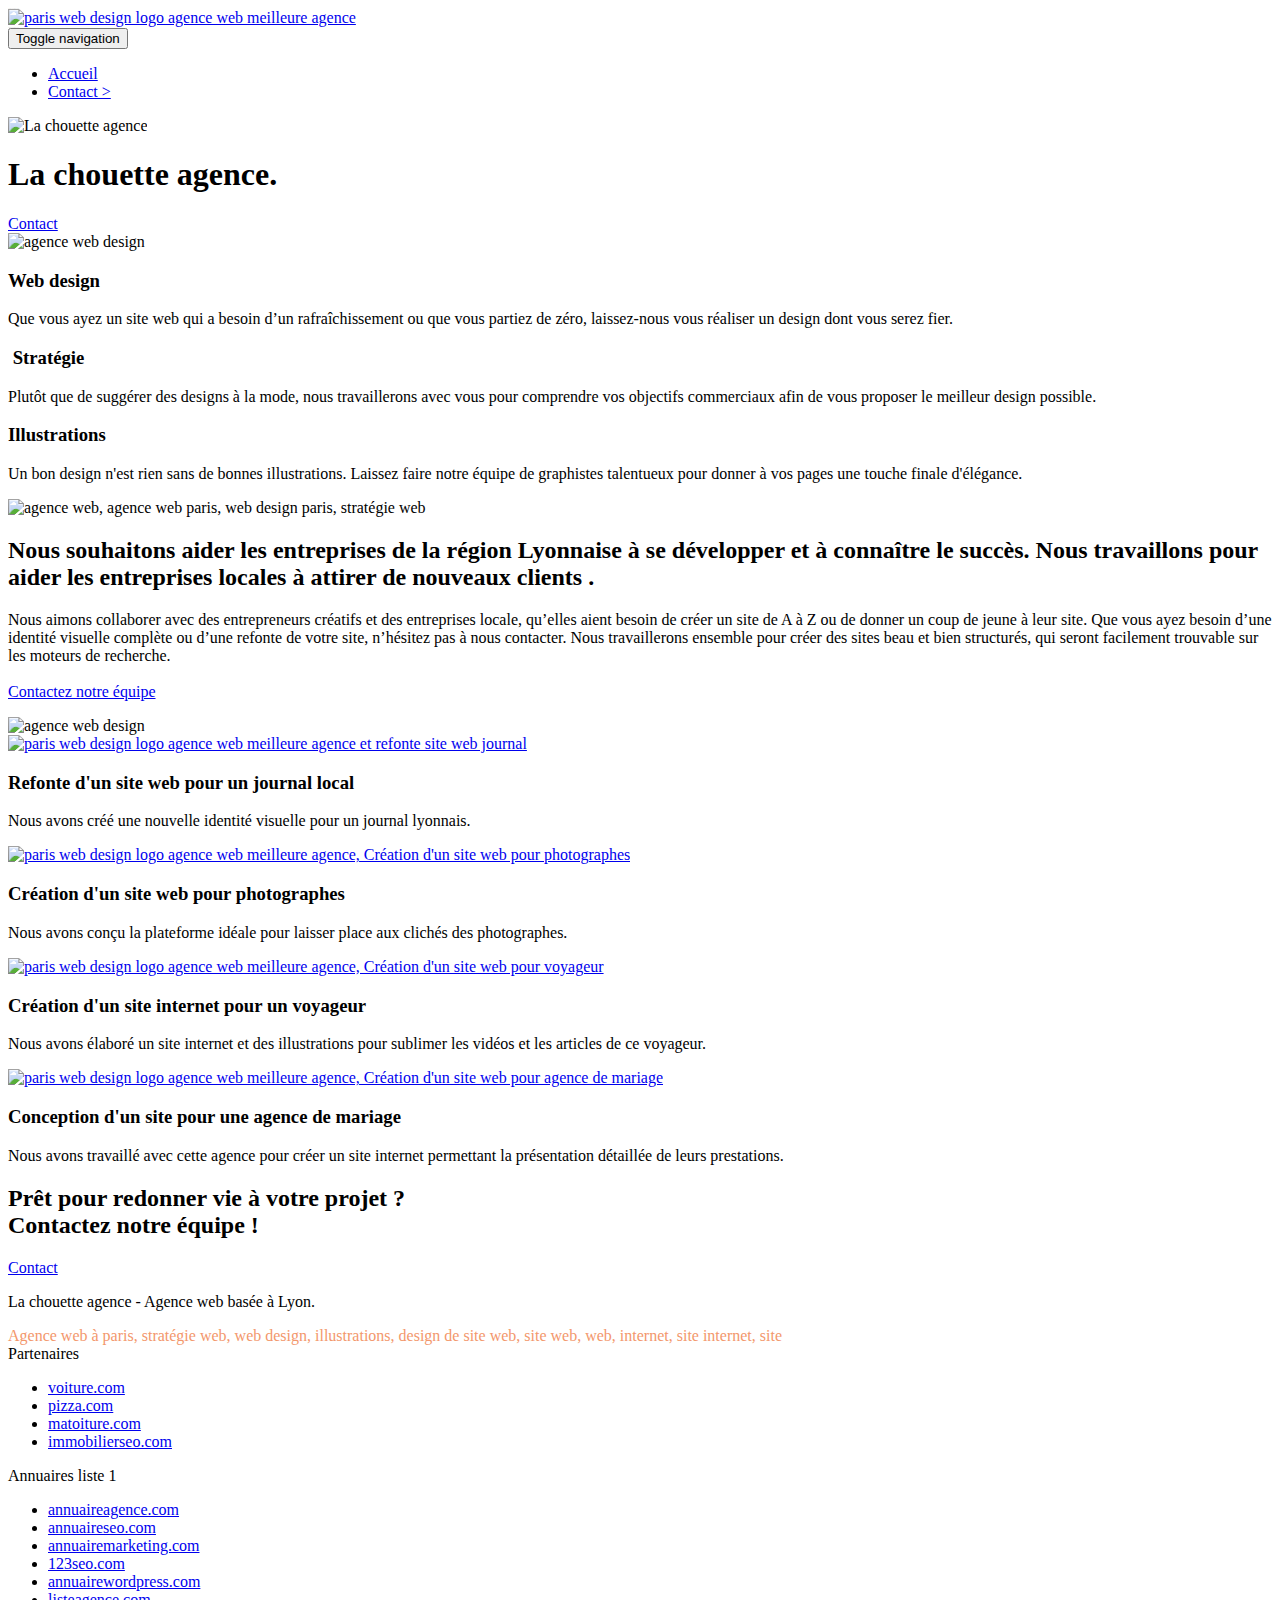
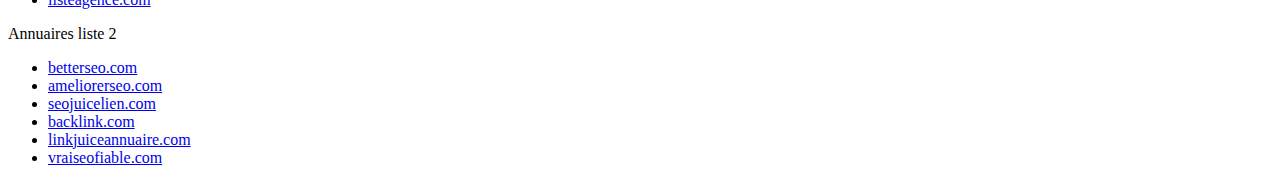
==== index.html @ bfec5fe7 "Test bootstrap jquery" ====
<!doctype html>
<html lang="fr">
<head>
    <meta charset="utf-8">
    <meta name="keywords" content="Agence web design à Lyon">
    <meta name="description" content="La Chouette Agence est une agencede web design qui aide les entreprises à devenir attractives et visibles sur internet.">
    <meta name="viewport" content="width=device-width, initial-scale=1.0, viewport-fit=cover">
    <link rel="shortcut icon" type="image/png" href="favicon.jpg">
    
	<link
            rel="stylesheet"
            href="https://cdn.jsdelivr.net/npm/bootstrap@4.5.3/dist/css/bootstrap.min.css"
            integrity="sha384-TX8t27EcRE3e/ihU7zmQxVncDAy5uIKz4rEkgIXeMed4M0jlfIDPvg6uqKI2xXr2"
            crossorigin="anonymous"
        />
	<link rel="stylesheet" type="text/css" href="style.css">
	<link rel="stylesheet" type="text/css" href="./css/font-awesome.css">
	<link rel="stylesheet" type="text/css" href="./css/et-line.css">
	
    
	<script
            defer
            src="https://code.jquery.com/jquery-3.5.1.min.js"
            integrity="sha256-9/aliU8dGd2tb6OSsuzixeV4y/faTqgFtohetphbbj0="
            crossorigin="anonymous"
        ></script>
	<script
            src="https://cdn.jsdelivr.net/npm/bootstrap@4.5.3/dist/js/bootstrap.bundle.min.js"
            integrity="sha384-ho+j7jyWK8fNQe+A12Hb8AhRq26LrZ/JpcUGGOn+Y7RsweNrtN/tE3MoK7ZeZDyx"
            crossorigin="anonymous"
        ></script>
	<script src="./js/blocs.js"></script>
	<script src="./js/jquery.touchSwipe.js" defer></script>
	<script src="./js/gmaps.js"></script>

    <title>La chouette agence</title>

    
<!-- Analytics -->
 
<!-- Analytics END -->
    
</head>
<body>
<!-- Principal conteneur -->
<div class="page-container">
    
<!-- bloc-0 -->
<header class="bloc bgc-white l-bloc " id="bloc-0">
	<div class="container bloc-sm">

		<nav class="navbar row">
			<div class="navbar-header">
				<div class="keywords" style="color:#cccccc;font-size:1px;">Agence web design à Lyon</div>
				<a class="navbar-brand" href="index.html"><img src="img/la-chouette-agence.png" alt="paris web design logo agence web meilleure agence" height="40" /></a>
				<div class="keywords" style="color:#cccccc;font-size:1px;">Agence web desgin à Lyon</div>
				<button id="nav-toggle" type="button" class="ui-navbar-toggle navbar-toggle" data-toggle="collapse" data-target=".navbar-1">
					<span class="sr-only">Toggle navigation</span><span class="icon-bar"></span><span class="icon-bar"></span><span class="icon-bar"></span>
				</button>
			</div>
			<div class="collapse navbar-collapse navbar-1 special-dropdown-nav">
				<ul class="site-navigation nav navbar-nav">
					<li>
						<a href="index.html">Accueil</a>
					</li>
					<li>
						<a href="page2.html">Contact &gt;</a>
					</li>
				</ul>
			</div>
		</nav>
	</div>
</header>
<!-- bloc-0 END -->

<!-- bloc-1-presentation -->
<div class="bloc bgc-dark-slate-blue bg-banniere d-bloc bg-t-edge bloc-bg-texture texture-paper b-parallax" id="bloc-1-hero">
	<div class="container bloc-lg">
		<div class="row tight-width-whitespace">
			<div class="col-sm-12">
				<img src="img/logo.png" class="center-block image-resize-mode" width="100" alt="La chouette agence" />
				<h1 class="text-center hero-bloc-text tc-white ">
					La chouette agence.
				</h1>
				<div class="text-center">
					<a href="page2.html" class="btn btn-lg btn-clean btn-rd cta-hero btn-atomic-tangerine" id="cta-hero">Contact</a>
				</div>
			</div>
		</div>
	</div>
</div>
<!-- bloc-1-presentation END -->

<!-- bloc-2-services -->
<div class="bloc bgc-white l-bloc" id="bloc-2-services">
	<div class="container bloc-md">
		<div class="row">
			<div class="col-sm-12 text-center">
				<img alt="agence web design" src="img/title.png" />
			</div>
		</div>
		<div class="row voffset-lg med-width-whitespace">
			<div class="col-sm-4">
				<div class="text-center">
					<span class="et-icon-browser sm-shadow icon-dark-slate-blue icons icon-lg"></span>
				</div>
				<h3 class="mg-md text-center">
					Web design
				</h3>
				<p class="text-center ">
					Que vous ayez un site web qui a besoin d&rsquo;un rafraîchissement ou que vous partiez de zéro, laissez-nous vous réaliser un design dont vous serez fier.
				</p>
			</div>
			<div class="col-sm-4">
				<div class="text-center">
					<span class="et-icon-presentation sm-shadow icon-dark-slate-blue icons icon-lg"></span>
				</div>
				<h3 class="mg-md text-center">
					&nbsp;Stratégie
				</h3>
				<p class="text-center ">
					Plutôt que de suggérer des designs à la mode, nous travaillerons avec vous pour comprendre vos objectifs commerciaux afin de vous proposer le meilleur design possible.<br>
				</p>
			</div>
			<div class="col-sm-4">
				<div class="text-center">
					<span class="et-icon-edit sm-shadow icon-dark-slate-blue icons icon-lg"></span>
				</div>
				<h3 class="mg-md text-center">
					Illustrations
				</h3>
				<p class="text-center ">
					Un bon design n'est rien sans de bonnes illustrations. Laissez faire notre équipe de graphistes talentueux pour donner à vos pages une touche finale d'élégance.
				</p>
			</div>
		</div>
		<div class="row voffset-lg voffset">
			<div class="col-xs-12 col-md-8 col-md-offset-2 text-center">
				<img alt="agence web, agence web paris, web design paris, stratégie web" src="img/citation.png" />

			</div>
		</div>
	</div>
</div>
<!-- bloc-2-services END -->

<!-- bloc-3-what-i-do -->
<div class="bloc tc-white bgc-atomic-tangerine bg-presentation d-bloc bloc-bg-texture texture-paper b-parallax" id="bloc-3-what-i-do">
	<div class="container bloc-lg">
		<div class="row tight-width-whitespace black-background">
			<div class="col-sm-12">
				<h2 class="mg-md text-center tc-white">
					Nous souhaitons aider les entreprises de la région Lyonnaise à se développer et à connaître le succès. Nous travaillons pour aider les entreprises locales à attirer de nouveaux clients .<br>
				</h2>
				<p class="text-center white">
					Nous aimons collaborer avec des entrepreneurs créatifs et des entreprises locale, qu’elles aient besoin de créer un site de A à Z ou de donner un coup de jeune à leur site. Que vous ayez besoin d’une identité visuelle complète ou d’une refonte de votre site, n’hésitez pas à nous contacter. Nous travaillerons ensemble pour créer des sites beau et bien structurés, qui seront facilement trouvable sur les moteurs de recherche. <br><br><a class="ltc-white bold-link" href="page2.html">Contactez notre équipe</a><br>
				</p>
			</div>
		</div>
	</div>
</div>
<!-- bloc-3-what-i-do END -->

<!-- bloc-4-portfolio -->
<div class="bloc bgc-white bg-lines-h2-bg bg-repeat l-bloc" id="bloc-4-portfolio">
	<div class="container bloc-lg">
		<div class="row">
			<div class="col-sm-12 text-center">
				<img alt="agence web design" src="img/title2.png" />
			</div>
		</div>
		<div class="row tight-width-whitespace portfolio-row">
			<div class="col-sm-6">
				<a href="#" data-lightbox="img/1.jpg" data-gallery-id="gallery-1" data-caption="Refonte d'un site web pour un journal local" data-frame="snapshot-lb"><img src="img/1.jpg" alt="paris web design logo agence web meilleure agence et refonte site web journal" class="img-responsive portfolio-thumb" /></a>
				<h3 class="mg-md text-center">
					Refonte d'un site web pour un journal local
				</h3>
				<p class="text-center">
					Nous avons créé une nouvelle identité visuelle pour un journal lyonnais.
				</p>
			</div>
			<div class="col-sm-6">
				<a href="#" data-lightbox="img/2.jpg" data-gallery-id="gallery-1" data-caption="Création d'un site web pour photographes" data-frame="snapshot-lb"><img src="img/2.jpg" class="img-responsive portfolio-thumb" alt="paris web design logo agence web meilleure agence, Création d'un site web pour photographes" /></a>
				<h3 class="mg-md text-center">
					Création d'un site web pour photographes
				</h3>
				<p class="text-center">
					Nous avons conçu la plateforme idéale pour laisser place aux clichés des photographes.
				</p>
			</div>
		</div>
		<div class="row tight-width-whitespace portfolio-row">
			<div class="col-sm-6">
				<a href="#" data-lightbox="img/3.bmp" data-gallery-id="gallery-1" data-caption="Création d'un site internet pour un voyageur" data-frame="snapshot-lb"><img src="img/3.bmp" class="img-responsive portfolio-thumb" alt="paris web design logo agence web meilleure agence, Création d'un site web pour voyageur"/></a>
				<h3 class="mg-md text-center">
					Création d'un site internet pour un voyageur
				</h3>
				<p class="text-center">
					Nous avons élaboré un site internet et des illustrations pour sublimer les vidéos et les articles de ce voyageur.
				</p>
			</div>
			<div class="col-sm-6">
				<a href="#" data-lightbox="img/4.bmp" data-gallery-id="gallery-1" data-caption="Conception d'un site pour une agence de mariage" data-frame="snapshot-lb"><img src="img/4.bmp" class="img-responsive portfolio-thumb" alt="paris web design logo agence web meilleure agence, Création d'un site web pour agence de mariage" /></a>
				<h3 class="mg-md text-center">
					Conception d'un site pour une agence de mariage
				</h3>
				<p class="text-center">
					Nous avons travaillé avec cette agence pour créer un site internet permettant la présentation détaillée de leurs prestations.
				</p>
			</div>
		</div>
	</div>
</div>
<!-- bloc-4-portfolio END -->

<!-- bloc-5-cta -->
<div class="bloc bgc-dark-slate-blue bg-banniere d-bloc bloc-bg-texture texture-paper" id="bloc-5-cta">
	<div class="container bloc-lg">
		<div class="row">
			<h2 class="mg-md text-center tc-white">
				Prêt pour redonner vie à votre projet ?<br>Contactez notre équipe !
			</h2>
			<div class="col-sm-12 text-center">
				<a href="page2.html" class="btn btn-atomic-tangerine btn-clean btn-rd btn-lg cta-hero">Contact</a>
			</div>
		</div>
	</div>
</div>
<!-- bloc-5-cta END -->

<!-- Footer - bloc-8 -->
<footer class="bloc bgc-atomic-tangerine d-bloc" id="bloc-8">
	<div class="container bloc-sm">
		<div class="row">
			<div class="col-sm-12">
				<p class="text-center white">
					La chouette agence - Agence web basée à Lyon.<br>
				</p>
				<div class="row row-no-gutters social">
					<div class="col-sm-3">
						<div class="text-center">
							<a class="social" href="index.html"><span class="fa fa-twitter icon-md"></span></a>
						</div>
					</div>
					<div class="col-sm-3">
						<div class="text-center">
							<a class="social" href="index.html"><span class="fa fa-facebook icon-md"></span></a>
						</div>
					</div>
					<div class="col-sm-3">
						<div class="text-center">
							<a class="social" href="index.html"><span class="fa fa-dribbble icon-md"></span></a>
						</div>
					</div>
					<div class="col-sm-3">
						<div class="text-center">
							<a class="social" href="index.html"><span class="fa fa-instagram icon-md"></span></a>
						</div>
					</div>
					<div class="keywords" style="color:#F3976C;">Agence web à paris, stratégie web, web design, illustrations, design de site web, site web, web, internet, site internet, site</div>
				</div>
				<div class="row">
					<div class="col-sm-4">
						Partenaires
							<ul>
								<li><a href="voiture.com">voiture.com</a></li>
								<li><a href="pizza.com">pizza.com</a></li>
								<li><a href="matoiture.com">matoiture.com</a></li>
								<li><a href="immobilierseo.com">immobilierseo.com</a></li>
							</ul>		
					</div>
					<div class="col-sm-4">
						Annuaires liste 1
						<ul>
							<li><a href="annuaireagence.com">annuaireagence.com</a></li>
							<li><a href="annuaireseo.com">annuaireseo.com</a></li>
							<li><a href="annuairemarketing.com">annuairemarketing.com</a></li>
							<li><a href="123seoture.com">123seo.com</a></li>
							<li><a href="annuairewordpress.com">annuairewordpress.com</a></li>
							<li><a href="listeagence.com">listeagence.com</a></li>
						</ul>
					</div>
					<div class="col-sm-4">
						Annuaires liste 2
						<ul>
							<li><a href="betterseo.com">betterseo.com</a></li>
							<li><a href="ameliorerseo.com">ameliorerseo.com</a></li>
							<li><a href="seojuicelien.com">seojuicelien.com</a></li>
							<li><a href="backlink.com">backlink.com</a></li>
							<li><a href="linkjuiceannuaire.com">linkjuiceannuaire.com</a></li>
							<li><a href="vraiseofiable.com">vraiseofiable.com</a></li>
						</ul>
					</div>
				</div>
			</div>
		</div>
	</div>
</footer>
<!-- Footer - bloc-8 END -->

</div>
<!-- Principal conteneur END -->
    

</body>
</html>
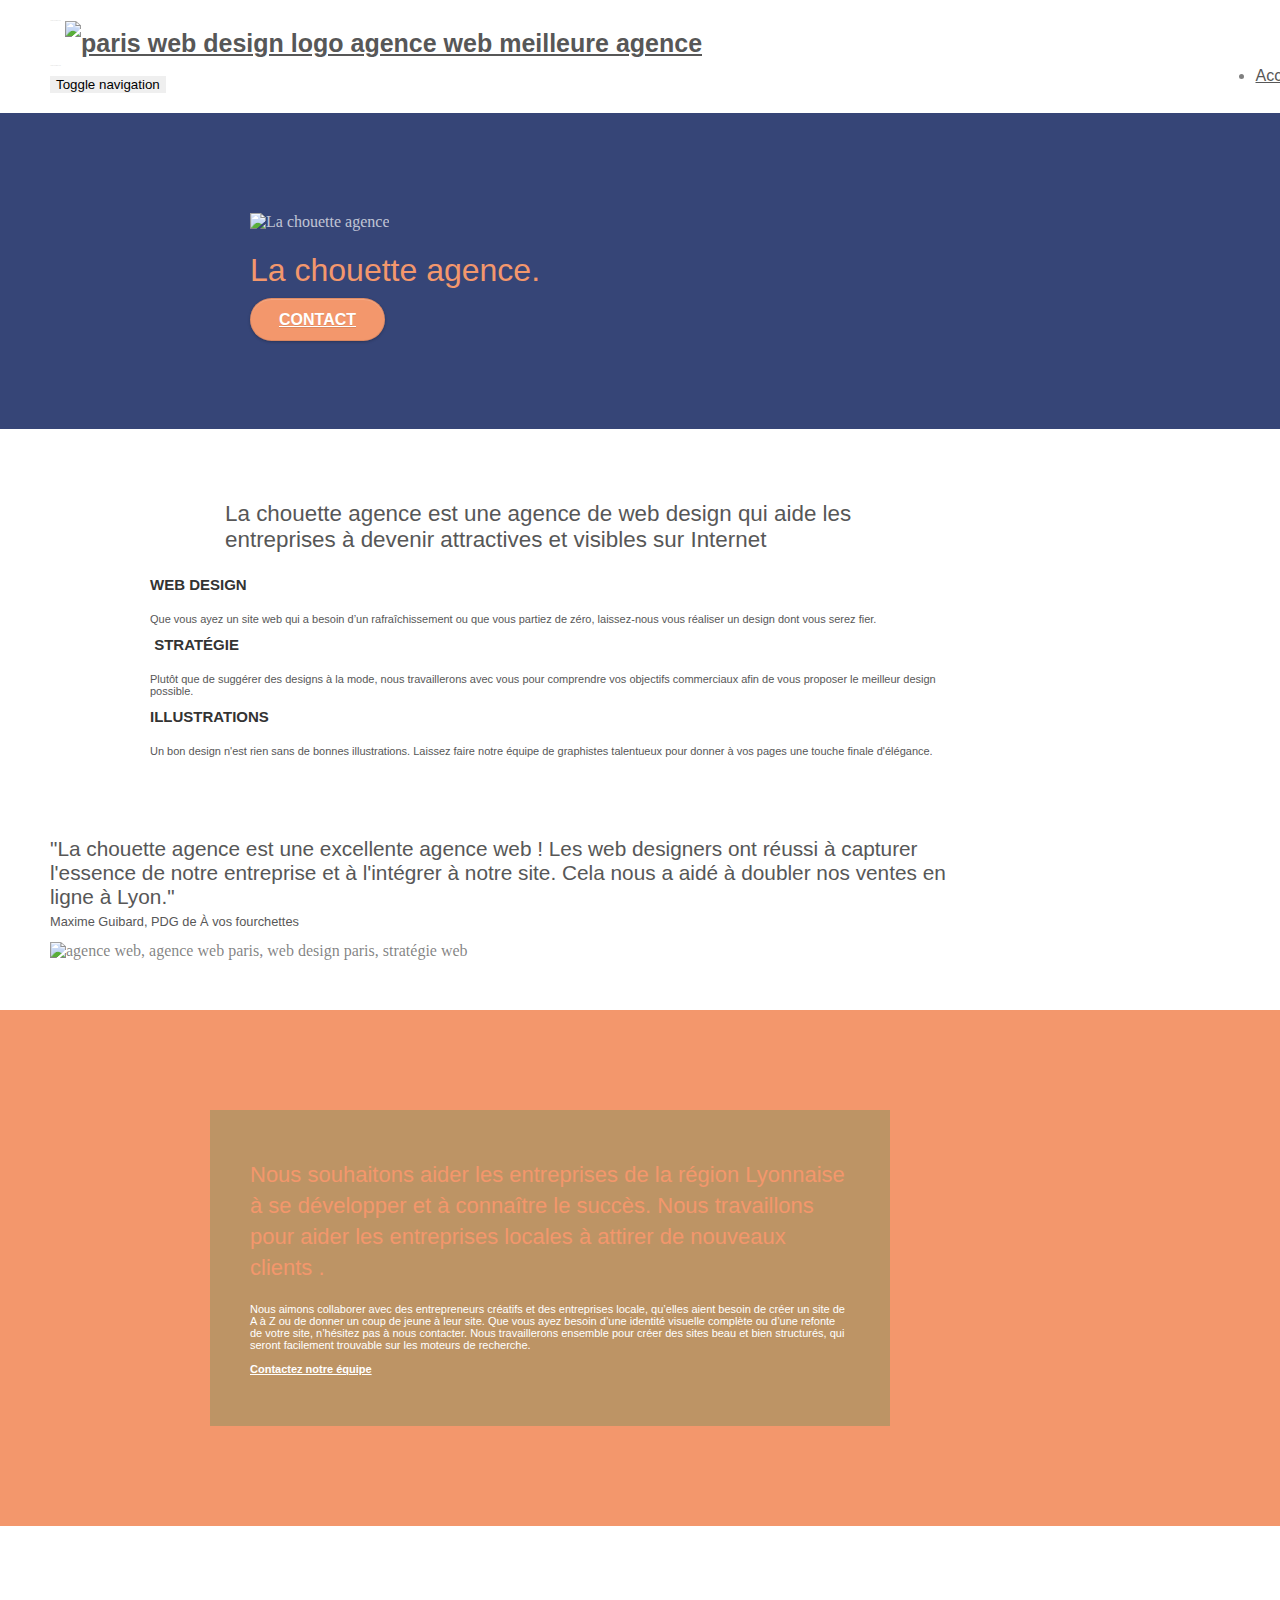
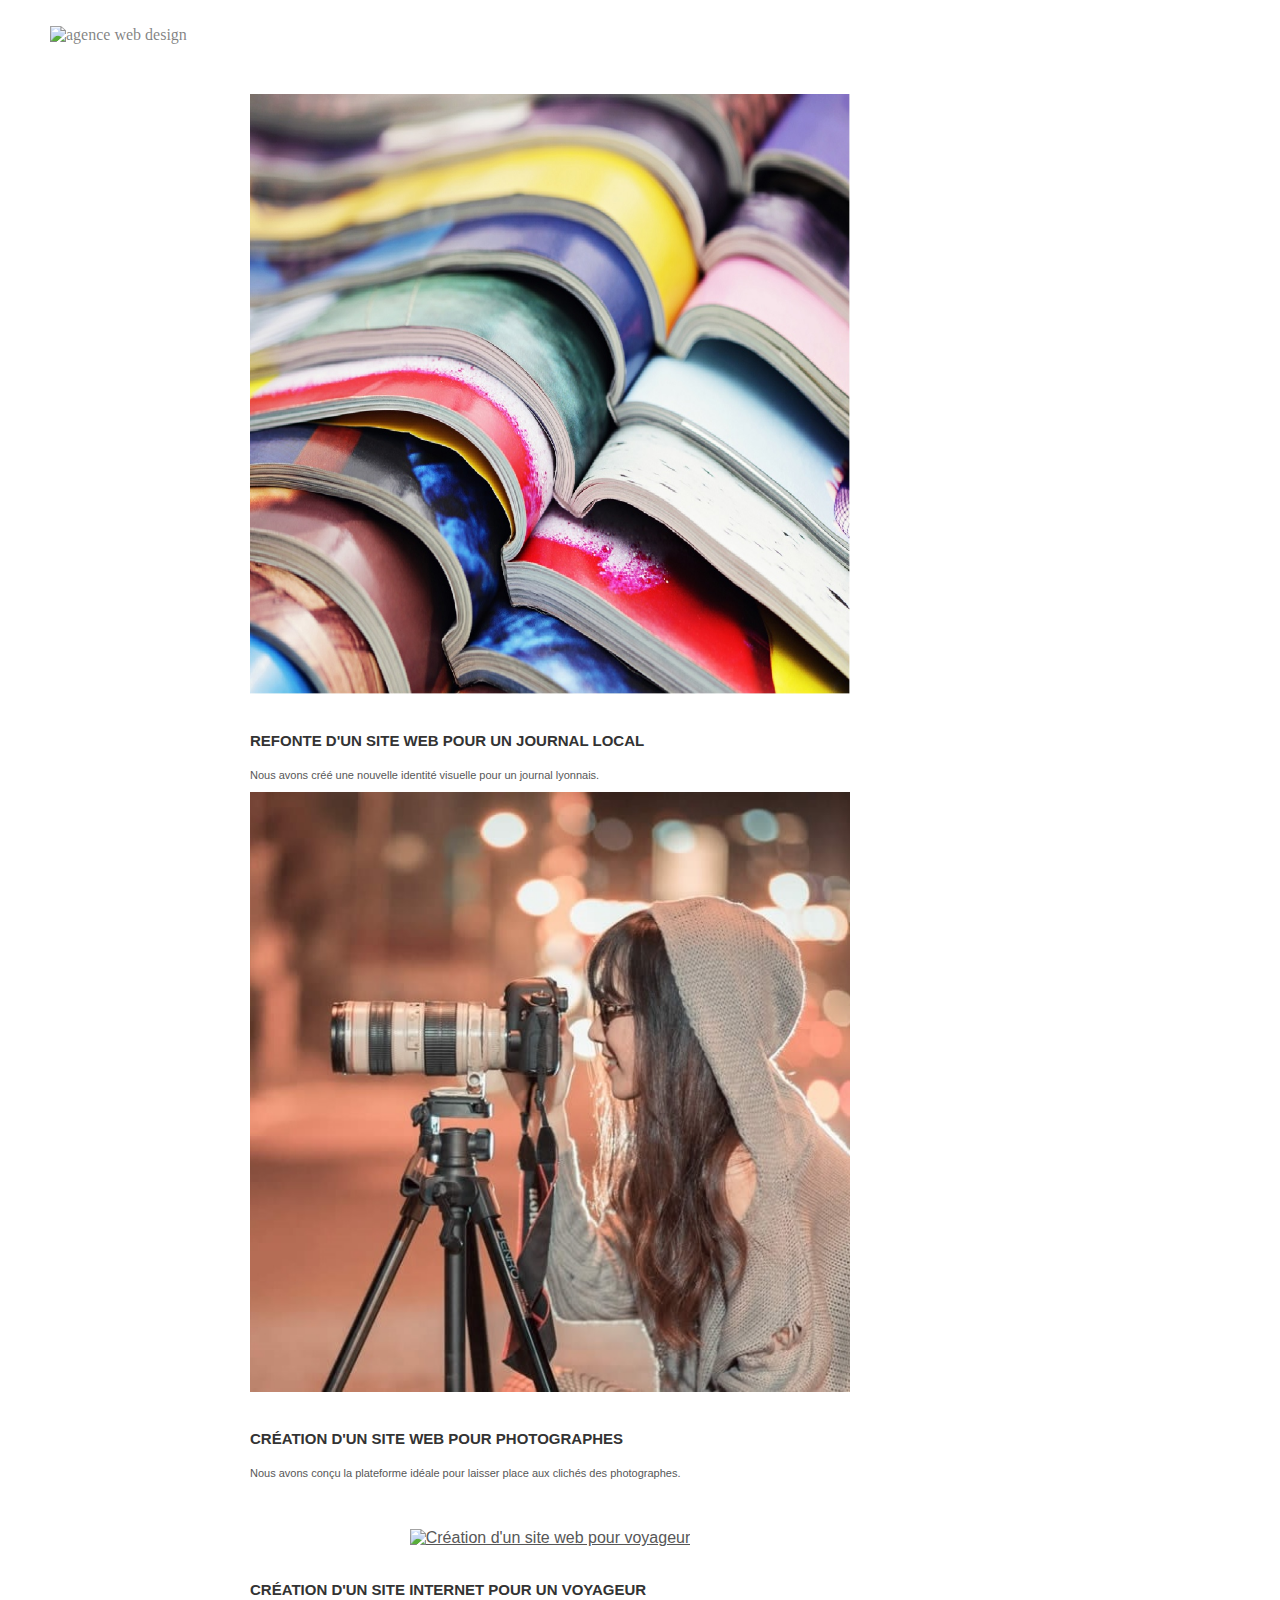
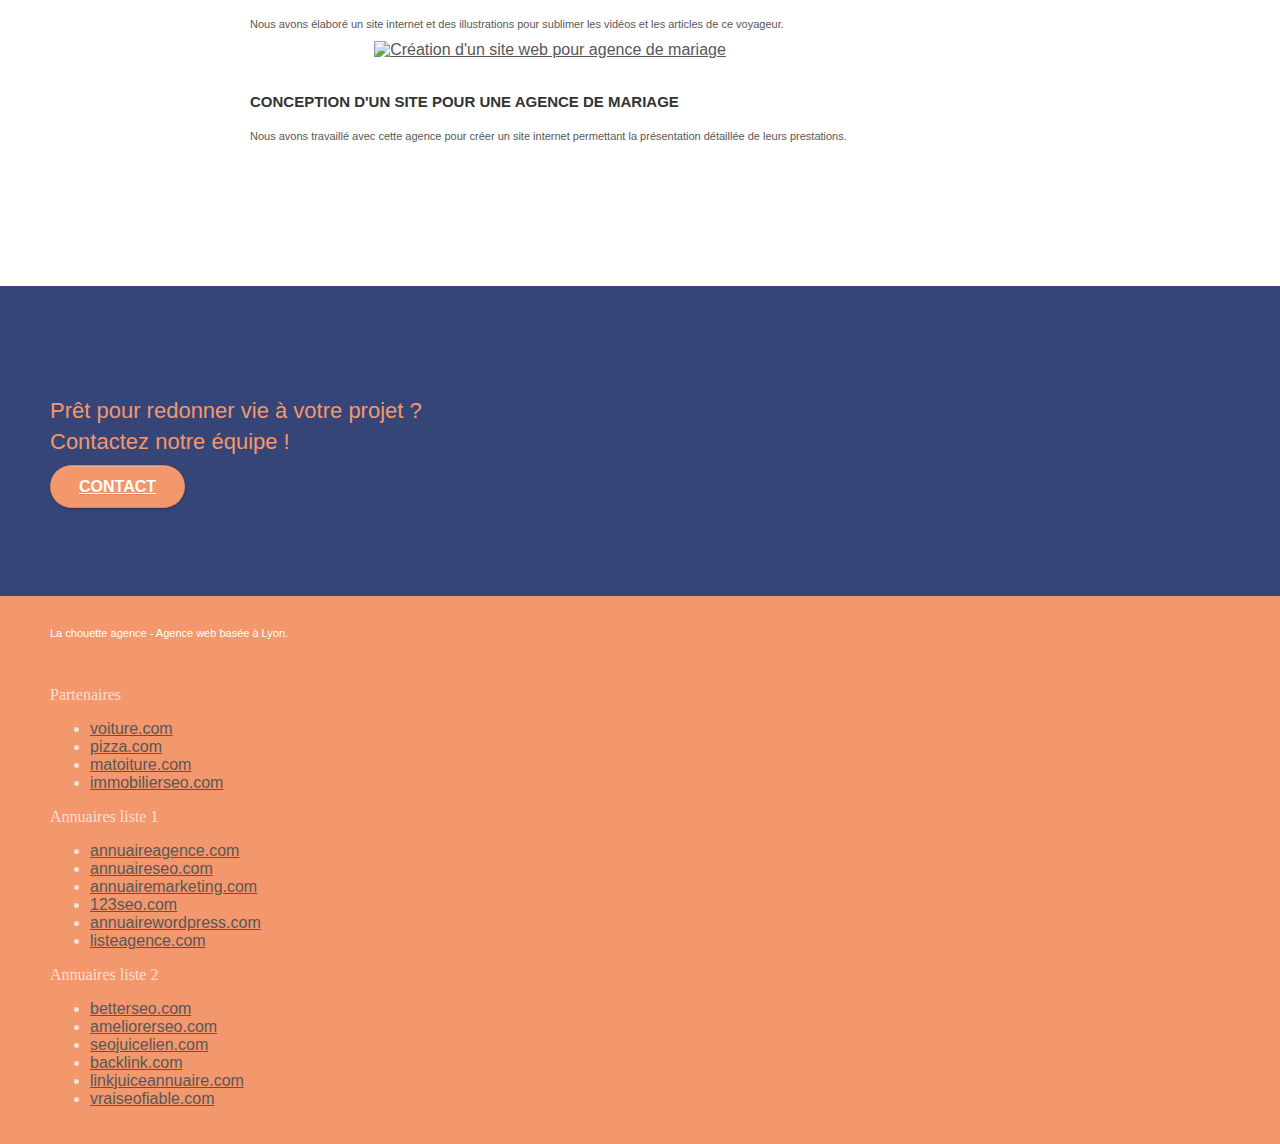
==== commit 79f3578b: "Rectifications d'une erreurs boostrap/jquery et quelques détails css" ====
--- a/index.html
+++ b/index.html
@@ -19,7 +19,6 @@
 	
     
 	<script
-            defer
             src="https://code.jquery.com/jquery-3.5.1.min.js"
             integrity="sha256-9/aliU8dGd2tb6OSsuzixeV4y/faTqgFtohetphbbj0="
             crossorigin="anonymous"
@@ -96,7 +95,7 @@
 	<div class="container bloc-md">
 		<div class="row">
 			<div class="col-sm-12 text-center">
-				<img alt="agence web design" src="img/title.png" />
+				<p class="text-bloc-2">La chouette agence est une agence de web design qui aide les entreprises à devenir attractives et visibles sur Internet</p>
 			</div>
 		</div>
 		<div class="row voffset-lg med-width-whitespace">
@@ -136,6 +135,8 @@
 		</div>
 		<div class="row voffset-lg voffset">
 			<div class="col-xs-12 col-md-8 col-md-offset-2 text-center">
+				<p class="second-text-bloc-2">"La chouette agence est une excellente agence web ! Les web designers ont réussi à capturer l'essence de notre entreprise et à l'intégrer à notre site. Cela nous a aidé à doubler nos ventes en ligne à Lyon."</p>
+				<p class="auteur-text-bloc-2">Maxime Guibard, PDG de À vos fourchettes</p>
 				<img alt="agence web, agence web paris, web design paris, stratégie web" src="img/citation.png" />
 
 			</div>
@@ -171,7 +172,7 @@
 		</div>
 		<div class="row tight-width-whitespace portfolio-row">
 			<div class="col-sm-6">
-				<a href="#" data-lightbox="img/1.jpg" data-gallery-id="gallery-1" data-caption="Refonte d'un site web pour un journal local" data-frame="snapshot-lb"><img src="img/1.jpg" alt="paris web design logo agence web meilleure agence et refonte site web journal" class="img-responsive portfolio-thumb" /></a>
+				<a href="#" data-lightbox="img/1.bmp" data-gallery-id="gallery-1" data-caption="Refonte d'un site web pour un journal local" data-frame="snapshot-lb"><img src="img/1.bmp" alt="Refonte site web journal" class="img-responsive portfolio-thumb quatre-img" /></a>
 				<h3 class="mg-md text-center">
 					Refonte d'un site web pour un journal local
 				</h3>
@@ -180,7 +181,7 @@
 				</p>
 			</div>
 			<div class="col-sm-6">
-				<a href="#" data-lightbox="img/2.jpg" data-gallery-id="gallery-1" data-caption="Création d'un site web pour photographes" data-frame="snapshot-lb"><img src="img/2.jpg" class="img-responsive portfolio-thumb" alt="paris web design logo agence web meilleure agence, Création d'un site web pour photographes" /></a>
+				<a href="#" data-lightbox="img/2.bmp" data-gallery-id="gallery-1" data-caption="Création d'un site web pour photographes" data-frame="snapshot-lb"><img src="img/2.bmp" class="img-responsive portfolio-thumb quatre-img" alt="Création d'un site web pour photographes" /></a>
 				<h3 class="mg-md text-center">
 					Création d'un site web pour photographes
 				</h3>
@@ -191,7 +192,7 @@
 		</div>
 		<div class="row tight-width-whitespace portfolio-row">
 			<div class="col-sm-6">
-				<a href="#" data-lightbox="img/3.bmp" data-gallery-id="gallery-1" data-caption="Création d'un site internet pour un voyageur" data-frame="snapshot-lb"><img src="img/3.bmp" class="img-responsive portfolio-thumb" alt="paris web design logo agence web meilleure agence, Création d'un site web pour voyageur"/></a>
+				<a href="#" data-lightbox="img/3.bmp" data-gallery-id="gallery-1" data-caption="Création d'un site internet pour un voyageur" data-frame="snapshot-lb"><img src="img/3.bmp" class="img-responsive portfolio-thumb quatre-img" alt="Création d'un site web pour voyageur"/></a>
 				<h3 class="mg-md text-center">
 					Création d'un site internet pour un voyageur
 				</h3>
@@ -200,7 +201,7 @@
 				</p>
 			</div>
 			<div class="col-sm-6">
-				<a href="#" data-lightbox="img/4.bmp" data-gallery-id="gallery-1" data-caption="Conception d'un site pour une agence de mariage" data-frame="snapshot-lb"><img src="img/4.bmp" class="img-responsive portfolio-thumb" alt="paris web design logo agence web meilleure agence, Création d'un site web pour agence de mariage" /></a>
+				<a href="#" data-lightbox="img/4.bmp" data-gallery-id="gallery-1" data-caption="Conception d'un site pour une agence de mariage" data-frame="snapshot-lb"><img src="img/4.bmp" class="img-responsive portfolio-thumb quatre-img" alt="Création d'un site web pour agence de mariage" /></a>
 				<h3 class="mg-md text-center">
 					Conception d'un site pour une agence de mariage
 				</h3>
--- a/style.css
+++ b/style.css
@@ -0,0 +1,1058 @@
+body {
+    margin: 0;
+    padding: 0;
+    background: #FFF;
+    overflow-x: hidden;
+    -webkit-font-smoothing: antialiased;
+    -moz-osx-font-smoothing: grayscale;
+}
+.text-bloc-2{
+    font-size: 1.4em;
+    width: 65%;
+    margin-left: auto;
+    margin-right: auto;
+}
+.second-text-bloc-2{
+    font-size: 1.3em;
+    width: 90%;
+}
+.auteur-text-bloc-2{
+    font-size: 0.8em;
+    margin-top: -15px;
+}
+.quatre-img{
+    width: 100%;
+}
+a,
+button {
+    transition: all .3s ease-in-out;
+    outline: none!important;
+}
+
+a:hover {
+    text-decoration: none;
+    cursor: pointer;
+}
+
+#page-loading-blocs-notifaction {
+    position: fixed;
+    top: 0;
+    bottom: 0;
+    width: 100%;
+    z-index: 100000;
+    background: #FFFFFF url("img/pageload-spinner.gif") no-repeat center center;
+}
+
+.bloc {
+    width: 100%;
+    clear: both;
+    background: 50% 50% no-repeat;
+    padding: 0 50px;
+    -webkit-background-size: cover;
+    -moz-background-size: cover;
+    -o-background-size: cover;
+    background-size: cover;
+    position: relative;
+}
+
+.bloc .container {
+    padding-left: 0;
+    padding-right: 0;
+}
+
+.bloc-lg {
+    padding: 100px 50px;
+}
+
+.bloc-md {
+    padding: 50px;
+}
+
+.bloc-sm {
+    padding: 20px 50px;
+}
+
+.bg-center,
+.bg-l-edge,
+.bg-r-edge,
+.bg-t-edge,
+.bg-b-edge,
+.bg-tl-edge,
+.bg-bl-edge,
+.bg-tr-edge,
+.bg-br-edge,
+.bg-repeat {
+    -webkit-background-size: auto!important;
+    -moz-background-size: auto!important;
+    -o-background-size: auto!important;
+    background-size: auto!important;
+}
+
+.bg-repeat {
+    background: repeat;
+}
+
+.bg-t-edge {
+    background: top no-repeat;
+}
+
+.bloc-bg-texture::before {
+    content: "";
+    background-size: 2px 2px;
+    position: absolute;
+    top: 0;
+    bottom: 0;
+    left: 0;
+    right: 0;
+}
+
+.texture-paper::before {
+    background: url("img/texture-paper.png");
+    background-size: 280px 280px;
+}
+
+.b-parallax {
+    background-attachment: fixed;
+}
+
+.d-bloc {
+    color: rgba(255, 255, 255, .7);
+}
+
+.d-bloc button:hover {
+    color: rgba(255, 255, 255, .9);
+}
+
+.d-bloc .icon-round,
+.d-bloc .icon-square,
+.d-bloc .icon-rounded,
+.d-bloc .icon-semi-rounded-a,
+.d-bloc .icon-semi-rounded-b {
+    border-color: rgba(255, 255, 255, .9);
+}
+
+.d-bloc .divider-h span {
+    border-color: rgba(255, 255, 255, .2);
+}
+
+.d-bloc .a-btn,
+.d-bloc .navbar a,
+.d-bloc .navbar-brand,
+.d-bloc a .icon-sm,
+.d-bloc a .icon-md,
+.d-bloc a .icon-lg,
+.d-bloc a .icon-xl,
+.d-bloc h1 a,
+.d-bloc h2 a,
+.d-bloc h3 a,
+.d-bloc h4 a,
+.d-bloc h5 a,
+.d-bloc h6 a,
+.d-bloc p a {
+    color: rgba(255, 255, 255, .6);
+}
+
+.d-bloc .a-btn:hover,
+.d-bloc .navbar a:hover,
+.d-bloc .navbar-brand:hover,
+.d-bloc a:hover .icon-sm,
+.d-bloc a:hover .icon-md,
+.d-bloc a:hover .icon-lg,
+.d-bloc a:hover .icon-xl,
+.d-bloc h1 a:hover,
+.d-bloc h2 a:hover,
+.d-bloc h3 a:hover,
+.d-bloc h4 a:hover,
+.d-bloc h5 a:hover,
+.d-bloc h6 a:hover,
+.d-bloc p a:hover {
+    color: rgba(255, 255, 255, 1);
+}
+
+.d-bloc .navbar-toggle .icon-bar {
+    background: rgba(255, 255, 255, 1);
+}
+
+.d-bloc .btn-wire,
+.d-bloc .btn-wire:hover {
+    color: rgba(255, 255, 255, 1);
+    border-color: rgba(255, 255, 255, 1);
+}
+
+.d-bloc .panel {
+    color: rgba(0, 0, 0, .5);
+}
+
+.d-bloc .panel button:hover {
+    color: rgba(0, 0, 0, .7);
+}
+
+.d-bloc .panel icon {
+    border-color: rgba(0, 0, 0, .7);
+}
+
+.d-bloc .panel .divider-h span {
+    border-color: rgba(0, 0, 0, .1);
+}
+
+.d-bloc .panel .a-btn {
+    color: rgba(0, 0, 0, .6);
+}
+
+.d-bloc .panel .a-btn:hover {
+    color: rgba(0, 0, 0, 1);
+}
+
+.d-bloc .panel .btn-wire,
+.d-bloc .panel .btn-wire:hover {
+    color: rgba(0, 0, 0, .7);
+    border-color: rgba(0, 0, 0, .3);
+}
+
+.d-bloc .panel,
+.l-bloc {
+    color: rgba(0, 0, 0, .5);
+}
+
+.d-bloc .panel button:hover,
+.l-bloc button:hover {
+    color: rgba(0, 0, 0, .7);
+}
+
+.l-bloc .icon-round,
+.l-bloc .icon-square,
+.l-bloc .icon-rounded,
+.l-bloc .icon-semi-rounded-a,
+.l-bloc .icon-semi-rounded-b {
+    border-color: rgba(0, 0, 0, .7);
+}
+
+.d-bloc .panel .divider-h span,
+.l-bloc .divider-h span {
+    border-color: rgba(0, 0, 0, .1);
+}
+
+.d-bloc .panel .a-btn,
+.l-bloc .a-btn,
+.l-bloc .navbar a,
+.l-bloc .navbar-brand,
+.l-bloc a .icon-sm,
+.l-bloc a .icon-md,
+.l-bloc a .icon-lg,
+.l-bloc a .icon-xl,
+.l-bloc h1 a,
+.l-bloc h2 a,
+.l-bloc h3 a,
+.l-bloc h4 a,
+.l-bloc h5 a,
+.l-bloc h6 a,
+.l-bloc p a {
+    color: rgba(0, 0, 0, .6);
+}
+
+.d-bloc .panel .a-btn:hover,
+.l-bloc .a-btn:hover,
+.l-bloc .navbar a:hover,
+.l-bloc .navbar-brand:hover,
+.l-bloc a:hover .icon-sm,
+.l-bloc a:hover .icon-md,
+.l-bloc a:hover .icon-lg,
+.l-bloc a:hover .icon-xl,
+.l-bloc h1 a:hover,
+.l-bloc h2 a:hover,
+.l-bloc h3 a:hover,
+.l-bloc h4 a:hover,
+.l-bloc h5 a:hover,
+.l-bloc h6 a:hover,
+.l-bloc p a:hover {
+    color: rgba(0, 0, 0, 1);
+}
+
+.l-bloc .navbar-toggle .icon-bar {
+    color: rgba(0, 0, 0, .6);
+}
+
+.d-bloc .panel .btn-wire,
+.d-bloc .panel .btn-wire:hover,
+.l-bloc .btn-wire,
+.l-bloc .btn-wire:hover {
+    color: rgba(0, 0, 0, .7);
+    border-color: rgba(0, 0, 0, .3);
+}
+
+.voffset {
+    margin-top: 30px;
+}
+
+.voffset-lg {
+    margin-top: 80px;
+}
+
+.row-no-gutters {
+    margin-right: 0;
+    margin-left: 0;
+}
+
+.row.row-no-gutters > [class^="col-"],
+.row.row-no-gutters > [class*=" col-"] {
+    padding-right: 0;
+    padding-left: 0;
+}
+
+#bloc-1-hero h1 {
+    font-size: 32px;
+}
+
+.navbar {
+    margin-bottom: 0;
+    z-index: 1;
+}
+
+.navbar-brand {
+    height: auto;
+    padding: 3px 15px;
+    font-size: 25px;
+    font-weight: normal;
+    font-weight: 600;
+    line-height: 44px;
+}
+
+.navbar-brand img {
+    max-height: 200px;
+    margin: 0 5px 0 0;
+    display: inline;
+}
+
+.navbar-brand img[src$=svg] {
+    min-width: 100px;
+}
+
+.nav-center .navbar-brand img {
+    margin: 0;
+}
+
+.navbar .nav {
+    padding-top: 2px;
+    margin-right: -16px;
+    float: right;
+    z-index: 1;
+}
+
+.nav > li {
+    float: left;
+    margin-top: 4px;
+    font-size: 16px;
+}
+
+.navbar-nav .open .dropdown-menu > li > a {
+    text-align: inherit;
+}
+
+.nav > li a:hover,
+.nav > li a:focus {
+    background: transparent;
+}
+
+.navbar-toggle {
+    margin: 10px 10px 0 0;
+    border: 0px;
+}
+
+.navbar-toggle:hover {
+    background: transparent!important;
+}
+
+.navbar-toggle .icon-bar {
+    background-color: rgba(0, 0, 0, .5);
+    width: 26px;
+}
+
+.nav-invert .navbar .nav {
+    float: left;
+}
+
+.nav-invert .navbar-header,
+.nav-invert .navbar-brand {
+    float: right;
+    position: relative;
+    z-index: 2;
+}
+
+@media (min-width: 768px) {
+    .site-navigation {
+        position: absolute;
+        top: 50%;
+        right: 20px;
+        transform: translate(0, -50%);
+        -webkit-transform: translateY(-50%);
+    }
+    .nav > li .dropdown-menu a,
+    .nav > li .dropdown-menu a:hover {
+        color: #484848;
+    }
+    .nav-invert .site-navigation {
+        left: 0;
+        right: 0;
+    }
+    .nav-center {
+        text-align: center;
+    }
+    .nav-center .navbar-header {
+        width: 100%;
+    }
+    .nav-center .navbar-header,
+    .nav-center .navbar-brand,
+    .nav-center .nav > li {
+        float: none;
+        display: inline-block;
+    }
+    .nav-center .site-navigation {
+        position: relative;
+        width: 100%;
+        right: 0;
+        margin-right: 0px;
+        margin-top: 20px;
+    }
+    .nav-center.mini-nav .navbar-toggle {
+        float: none;
+        margin: 10px auto 0;
+    }
+}
+
+.nav > li > .dropdown a {
+    background: none!important;
+    display: block;
+    padding: 14px 15px;
+}
+
+nav .caret {
+    margin: 0 5px;
+}
+
+.dropdown-menu .dropdown-menu {
+    top: -8px;
+    left: 100%;
+}
+
+.dropdown-menu .dropmenu-flow-right {
+    top: 100%;
+    left: 0;
+    margin-left: -1px;
+    border-top-left-radius: 0;
+    border-top-right-radius: 0;
+}
+
+.dropdown-menu .dropdown span {
+    border: 4px solid black;
+    border-top-color: transparent;
+    border-right-color: transparent;
+    border-bottom-color: transparent;
+    margin: 6px -5px 0 0!important;
+    float: right;
+}
+
+.mg-md {
+    margin-top: 10px;
+    margin-bottom: 20px;
+}
+
+.mg-lg {
+    margin-top: 10px;
+    margin-bottom: 40px;
+}
+
+.btn {
+    margin: 0 5px 5px 0;
+}
+
+.btn.pull-right {
+    margin: 0 0 5px 5px;
+}
+
+.btn-d,
+.btn-d:hover,
+.btn-d:focus {
+    color: #FFF;
+    background: rgba(0, 0, 0, .3);
+}
+
+button {
+    outline: none!important;
+}
+
+.btn-rd {
+    border-radius: 40px;
+}
+
+.btn-clean {
+    border: 1px solid rgba(0, 0, 0, .08);
+    border-bottom-color: rgba(0, 0, 0, .1);
+    text-shadow: 0 1px 0 rgba(0, 0, 1, .1);
+    box-shadow: 0 1px 3px rgba(0, 0, 1, .25), inset 0 1px 0 0 rgba(255, 255, 255, .15);
+}
+
+.icon-md {
+    font-size: 30px!important;
+}
+
+.icon-lg {
+    font-size: 60px!important;
+}
+
+.sm-shadow {
+    text-shadow: 0 1px 2px rgba(0, 0, 0, .3);
+}
+
+.panel-sq,
+.panel-sq .panel-heading,
+.panel-sq .panel-footer {
+    border-radius: 0;
+}
+
+.panel-rd {
+    border-radius: 30px;
+}
+
+.panel-rd .panel-heading {
+    border-radius: 29px 29px 0 0;
+}
+
+.panel-rd .panel-footer {
+    border-radius: 0 0 29px 29px;
+}
+
+.form-control {
+    border-color: rgba(0, 0, 0, .1);
+    box-shadow: none;
+}
+
+.scrollToTop {
+    width: 40px;
+    height: 40px;
+    position: fixed;
+    bottom: 20px;
+    right: 20px;
+    opacity: 0;
+    z-index: 500;
+    transition: all .3s ease-in-out;
+}
+
+.scrollToTop span {
+    margin-top: 6px;
+}
+
+.showScrollTop {
+    font-size: 14px;
+    opacity: 1;
+}
+
+a[data-lightbox] {
+    position: relative;
+    display: block;
+    text-align: center;
+}
+
+a[data-lightbox]:hover::before {
+    content: "+";
+    font-family: "HelveticaNeue-Light", "Helvetica Neue Light", "Helvetica Neue", Helvetica, Arial;
+    font-size: 32px;
+    width: 50px;
+    height: 50px;
+    margin-left: -25px;
+    border-radius: 50%;
+    background: rgba(0, 0, 0, .6);
+    color: #FFF;
+    font-weight: 100;
+    z-index: 1;
+    position: absolute;
+    top: 50%;
+    transform: translateY(-50%);
+    -webkit-transform: translateY(-50%);
+}
+
+a[data-lightbox]:hover img {
+    opacity: 0.6;
+    -webkit-animation-fill-mode: none;
+    animation-fill-mode: none;
+}
+
+#lightbox-modal {
+    display: flex;
+    align-items: center;
+}
+
+#lightbox-modal .modal-dialog {
+    width: 90%;
+    max-width: 900px;
+    margin: 0 auto 0;
+}
+
+#lightbox-modal .modal-dialog img {
+    max-height: 90vh;
+    margin: 0 auto;
+}
+
+.lightbox-caption {
+    padding: 20px;
+    color: #FFF;
+    background: rgba(0, 0, 0, .5);
+    position: absolute;
+    left: 15px;
+    right: 15px;
+    bottom: 5px;
+}
+
+.close-lightbox {
+    color: #FFF;
+    font-size: 30px;
+    position: absolute;
+    top: 20px;
+    right: 20px;
+    z-index: 20;
+    background: rgba(0, 0, 0, .5);
+    border: none;
+    line-height: 30px;
+    padding: 0 9px 5px;
+    opacity: 0.3;
+}
+
+.close-lightbox:hover,
+.next-lightbox:hover,
+.prev-lightbox:hover {
+    opacity: 1.0;
+    color: #FFF;
+}
+
+.next-lightbox,
+.prev-lightbox {
+    font-size: 20px;
+    color: rgba(255, 255, 255, .9);
+    background: rgba(0, 0, 0, .5);
+    transition: all .2s ease-in-out;
+    position: absolute;
+    top: 45%;
+    z-index: 1;
+    opacity: 0.4;
+}
+
+.next-lightbox {
+    padding: 6px 8px 1px 13px;
+    right: 25px;
+}
+
+.prev-lightbox {
+    padding: 6px 13px 1px 10px;
+    left: 25px;
+}
+
+.snapshot-lb .modal-body {
+    padding-bottom: 45px;
+}
+
+.snapshot-lb .lightbox-caption {
+    padding: 0;
+    color: rgba(0, 0, 0, .5);
+    background: none;
+}
+
+h1,
+h2,
+h3,
+h4,
+h5,
+h6,
+p,
+label,
+.btn,
+a {
+    font-family: "helvetica";
+    font-weight: 400;
+    color: #575757!important;
+}
+
+.container {
+    max-width: 1000px;
+}
+
+.hero-bloc-text {
+    font-size: 38px;
+}
+
+.hero-bloc-text-sub {
+    font-size: 36px;
+}
+
+.statement-bloc-text {
+    line-height: 26px;
+    font-style: italic;
+    font-size: 20px;
+    text-align: center;
+    font-weight: lighter;
+    max-width: 520px;
+    margin: auto auto auto auto;
+}
+
+p {
+    font-size: 11px;
+}
+
+.tight-width-whitespace {
+    max-width: 600px;
+    margin: auto auto auto auto;
+}
+
+.h1 {
+    font-size: 20px;
+    font-family: "Open Sans";
+}
+
+.cta-hero {
+    margin-top: 22px;
+    color: #FFFFFF!important;
+    text-transform: uppercase;
+    padding: 12px 28px 12px 28px;
+    font-size: 16px;
+    font-weight: 700;
+}
+
+.social {
+    max-width: 400px;
+    margin: auto auto auto auto;
+}
+
+h2 {
+    font-size: 22px;
+    line-height: 1.4em;
+}
+
+h3 {
+    font-size: 15px;
+    text-transform: uppercase;
+    font-weight: 700;
+    color: #333333!important;
+}
+
+.med-width-whitespace {
+    max-width: 800px;
+    margin: auto auto auto auto;
+    box-shadow: 0px 0px 0px #000000;
+}
+
+h1 {
+    color: #333333!important;
+}
+
+h4 {
+    color: #333333!important;
+}
+
+.icons {
+    margin-bottom: 14px;
+    margin-top: 24px;
+}
+
+.white {
+    color: #FFFFFF!important;
+}
+
+.portfolio-thumb {
+    margin-bottom: 24px;
+}
+
+.portfolio-row {
+    margin-bottom: 44px;
+    margin-top: 50px;
+}
+
+.avatar {
+    box-shadow: 0px 4px 9px rgba(0, 0, 0, 0.3);
+}
+
+.black-background {
+    background-color: rgba(165, 147, 99, 0.7);
+    padding: 40px 40px 40px 40px;
+}
+
+.bold-link {
+    font-weight: 900;
+    text-decoration: underline!important;
+}
+
+.bgc-white {
+    background-color: #FFFFFF;
+}
+
+.bgc-dark-slate-blue {
+    background-color: #364577;
+}
+
+.bgc-atomic-tangerine {
+    background-color: #F3976C;
+}
+
+.tc-white {
+    color: #F3976C!important;
+}
+
+.btn-atomic-tangerine {
+    background: #F3976C;
+    color: #FFFFFF!important;
+}
+
+.btn-atomic-tangerine:hover {
+    background: #c27956!important;
+    color: #FFFFFF!important;
+}
+
+.ltc-white {
+    color: #FFFFFF!important;
+}
+
+.ltc-white:hover {
+    color: #cccccc!important;
+}
+
+.ltc-atomic-tangerine {
+    color: #F3976C!important;
+}
+
+.ltc-atomic-tangerine:hover {
+    color: #c27956!important;
+}
+
+.icon-dark-slate-blue {
+    color: #364577!important;
+    border-color: #364577!important;
+}
+
+.bg-dots-bg {
+    background-image: url("img/dots-bg.png");
+}
+
+.bg-lines-h2-bg {
+    background-image: url("img/lines-h2-bg.png");
+}
+
+.bg-banniere {
+    background-image: url("img/la-chouette-agence-banniere.jpg");
+}
+
+.bg-presentation {
+    background-image: url("img/image-de-presentation.bmp");
+}
+
+@media (max-width: 1024px) {
+    .bloc {
+        padding-left: 20px;
+        padding-right: 20px;
+    }
+    .bloc.full-width-bloc,
+    .bloc-tile-2.full-width-bloc .container,
+    .bloc-tile-3.full-width-bloc .container,
+    .bloc-tile-4.full-width-bloc .container {
+        padding-left: 0;
+        padding-right: 0;
+    }
+}
+
+@media (max-width: 992px) and (min-width: 768px) {
+    .navbar .nav {
+        max-width: 80%
+    }
+    .nav-center.navbar .nav {
+        max-width: 100%
+    }
+}
+
+@media only screen and (min-device-width: 768px) and (max-device-width: 1024px) and (orientation: landscape) {
+    .b-parallax {
+        background-attachment: scroll;
+    }
+}
+
+@media only screen and (min-device-width: 1024px) and (max-device-width: 1366px) and (-webkit-min-device-pixel-ratio: 1.5) {
+    .b-parallax {
+        background-attachment: scroll;
+    }
+}
+
+@media (max-width: 991px) {
+    .container {
+        width: 100%;
+    }
+    .b-parallax {
+        background-attachment: scroll;
+    }
+    .page-container,
+    #hero-bloc {
+        overflow-x: hidden;
+        position: relative;
+    }
+    .bloc {
+        padding-left: constant(safe-area-inset-left);
+        padding-right: constant(safe-area-inset-right);
+    }
+    .bloc-group,
+    .bloc-group .bloc {
+        display: block;
+        width: 100%;
+    }
+    .bloc-fill-screen .fill-bloc-top-edge,
+    .bloc-fill-screen .fill-bloc-bottom-edge {
+        padding: 0 20px;
+        padding-left: constant(safe-area-inset-left);
+        padding-right: constant(safe-area-inset-right);
+    }
+}
+
+@media (max-width: 767px) {
+    .page-container {
+        overflow-x: hidden;
+        position: relative;
+    }
+    h1,
+    h2,
+    h3,
+    h4,
+    h5,
+    h6,
+    p,
+    #disqus_thread {
+        padding-left: 10px!important;
+        padding-right: 10px!important;
+    }
+    .b-parallax {
+        background-attachment: scroll;
+    }
+    .navbar .nav {
+        padding-top: 0;
+        border-top: 1px solid rgba(0, 0, 0, .2);
+        float: none!important;
+    }
+    .navbar.row {
+        margin-left: 0;
+        margin-right: 0;
+    }
+    .site-navigation {
+        position: inherit;
+        transform: none;
+        -webkit-transform: none;
+        -ms-transform: none;
+    }
+    .nav > li {
+        margin-top: 0;
+        border-bottom: 1px solid rgba(0, 0, 0, .1);
+        background: rgba(0, 0, 0, .05);
+        text-align: left;
+        padding-left: 15px;
+        width: 100%;
+    }
+    .nav > li:hover {
+        background: rgba(0, 0, 0, .08);
+    }
+    .dropdown .dropdown a .caret {
+        float: none;
+        margin: 5px 0 0 10px!important;
+        border: 4px solid black;
+        border-bottom-color: transparent;
+        border-right-color: transparent;
+        border-left-color: transparent;
+    }
+    #hero-bloc .navbar .nav {
+        background: rgba(0, 0, 0, .8);
+    }
+    #hero-bloc .navbar .nav a {
+        color: rgba(255, 255, 255, .6);
+    }
+    .hero {
+        padding: 50px 0;
+    }
+    .hero-nav {
+        left: -1px;
+        right: -1px;
+    }
+    .navbar-collapse {
+        padding: 0;
+        overflow-x: hidden;
+        -webkit-box-shadow: none;
+        box-shadow: none;
+    }
+    .navbar-brand img {
+        max-height: 40px;
+        width: auto;
+    }
+    .nav-invert .navbar-header {
+        float: none;
+        width: 100%;
+    }
+    .nav-invert .navbar-toggle {
+        float: left;
+        margin-left: 10px;
+    }
+    .bloc {
+        padding-left: 0;
+        padding-right: 0;
+    }
+    .bloc-xxl,
+    .bloc-xl,
+    .bloc-lg {
+        padding: 40px 0;
+    }
+    .bloc-sm,
+    .bloc-md {
+        padding-left: 0;
+        padding-right: 0;
+    }
+    .bloc-tile-2 .container,
+    .bloc-tile-3 .container,
+    .bloc-tile-4 .container,
+    .bloc-fill-screen .fill-bloc-top-edge,
+    .bloc-fill-screen .fill-bloc-bottom-edge {
+        padding-left: 0;
+        padding-right: 0;
+    }
+    .a-block {
+        padding: 0 10px;
+    }
+    .btn-dwn {
+        display: none;
+    }
+    .voffset {
+        margin-top: 5px;
+    }
+    .voffset-md {
+        margin-top: 20px;
+    }
+    .voffset-lg {
+        margin-top: 30px;
+    }
+    form {
+        padding: 5px;
+    }
+    .close-lightbox {
+        display: inline-block;
+    }
+    .blocsapp-device-iphone5 {
+        background-size: 216px 425px;
+        padding-top: 60px;
+        width: 216px;
+        height: 425px;
+    }
+    .blocsapp-device-iphone5 img {
+        width: 180px;
+        height: 320px;
+    }
+}
+
+@media (max-width: 400px) {
+    .bloc {
+        padding-left: 0;
+        padding-right: 0;
+    }
+}
+
+@media (max-width: 767px) {
+    .bloc-mob-center-text {
+        text-align: center;
+    }
+}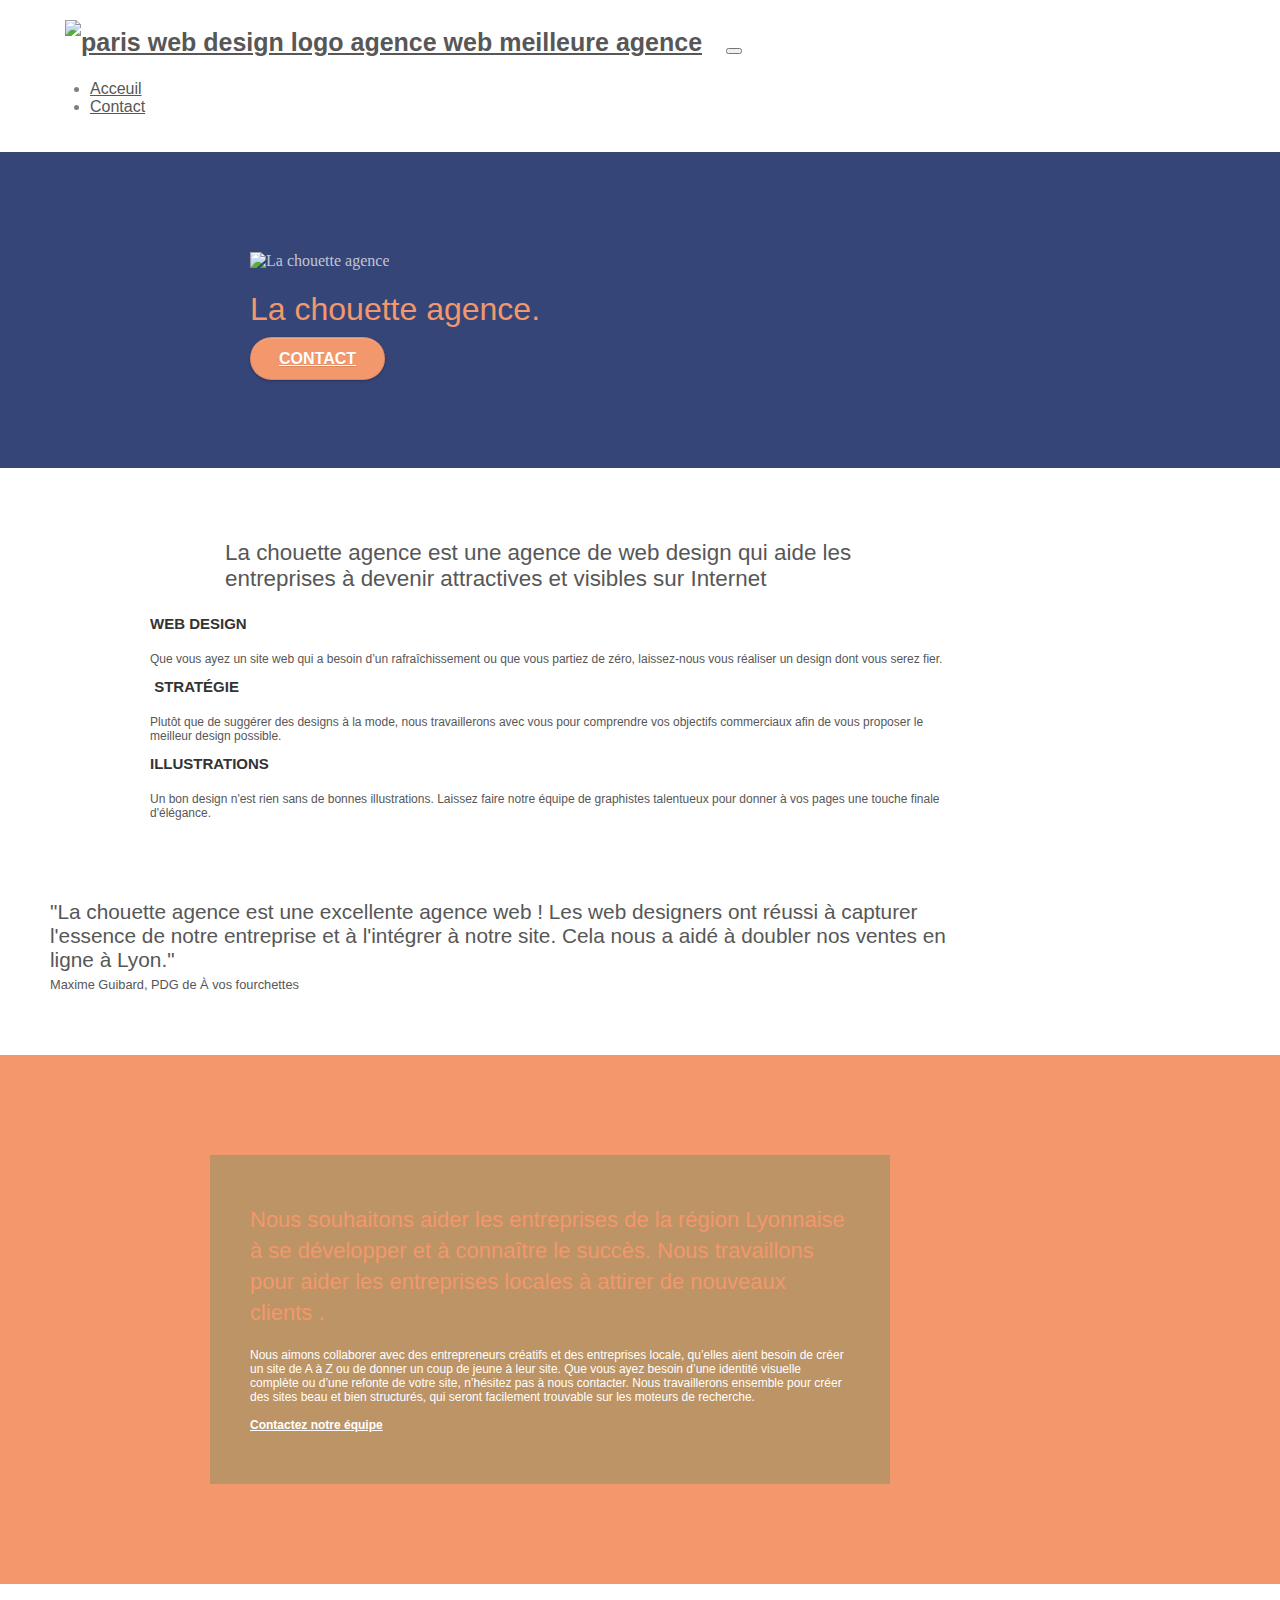
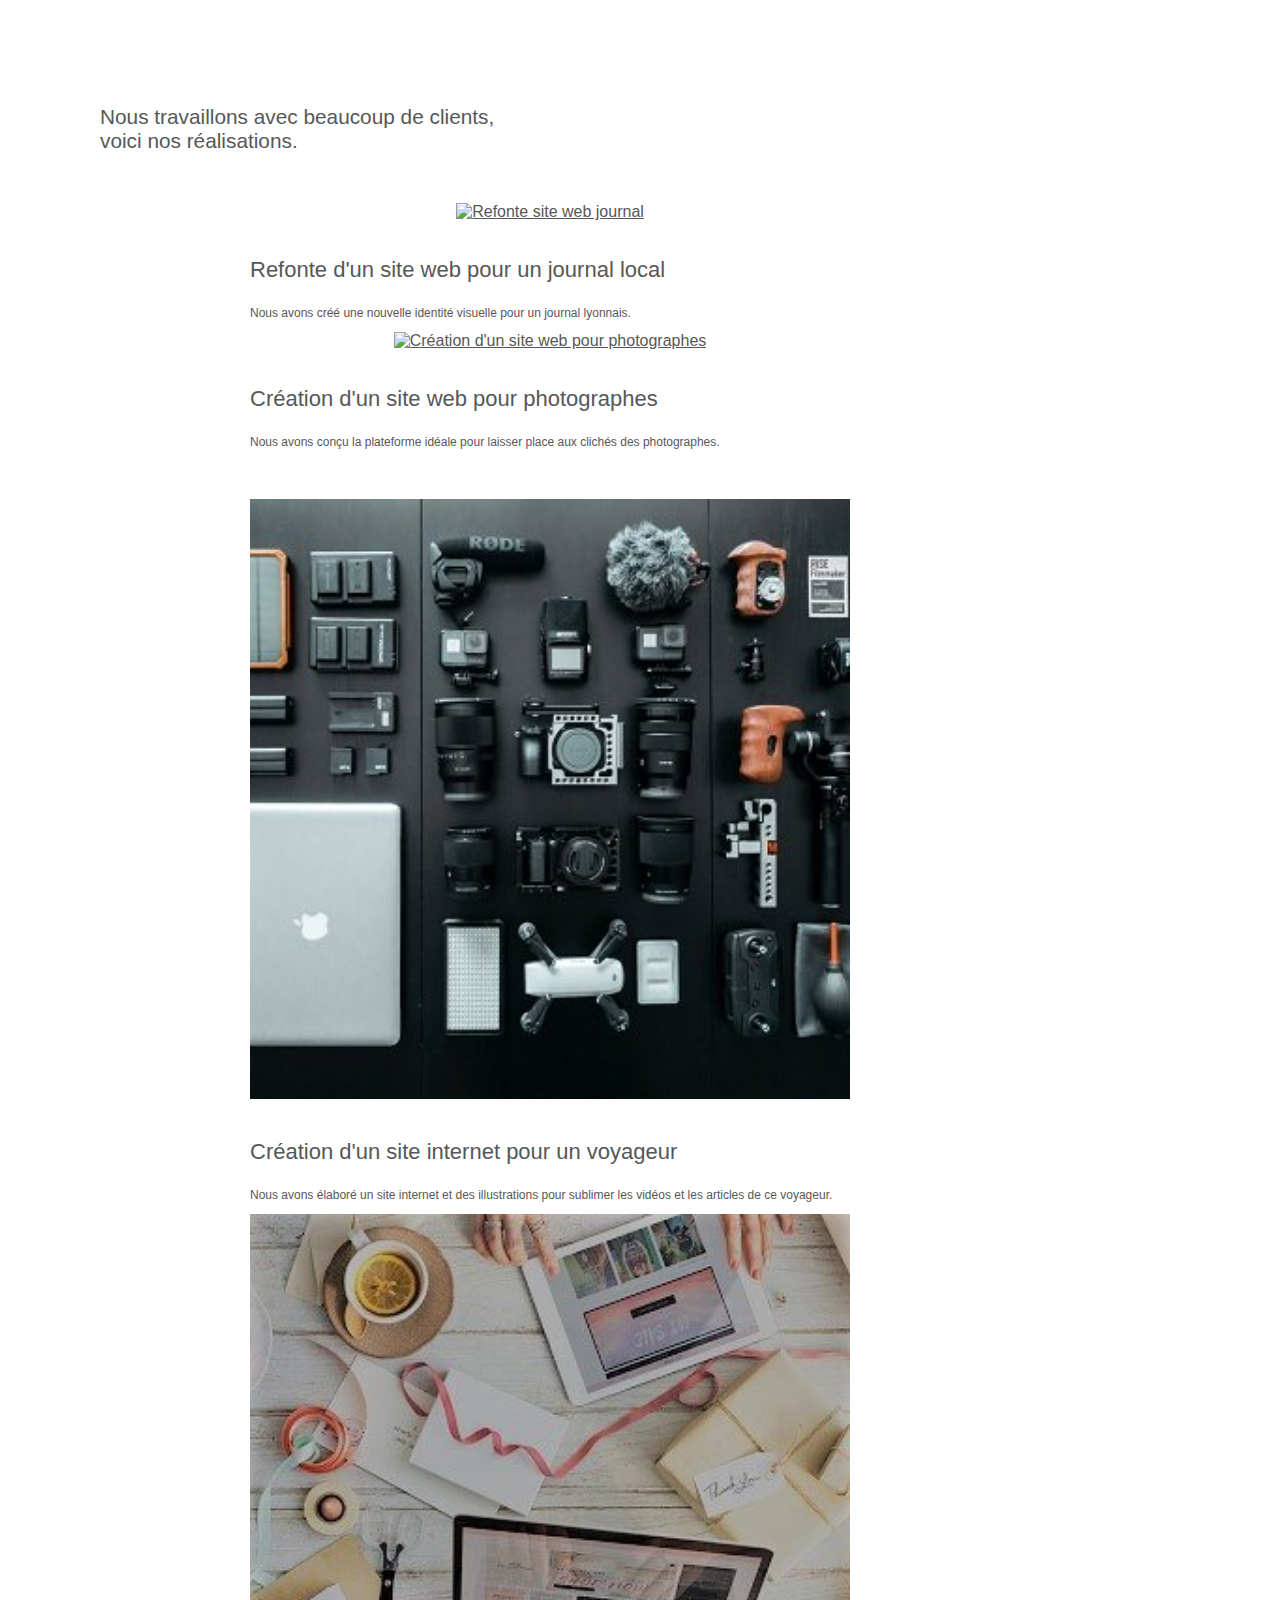
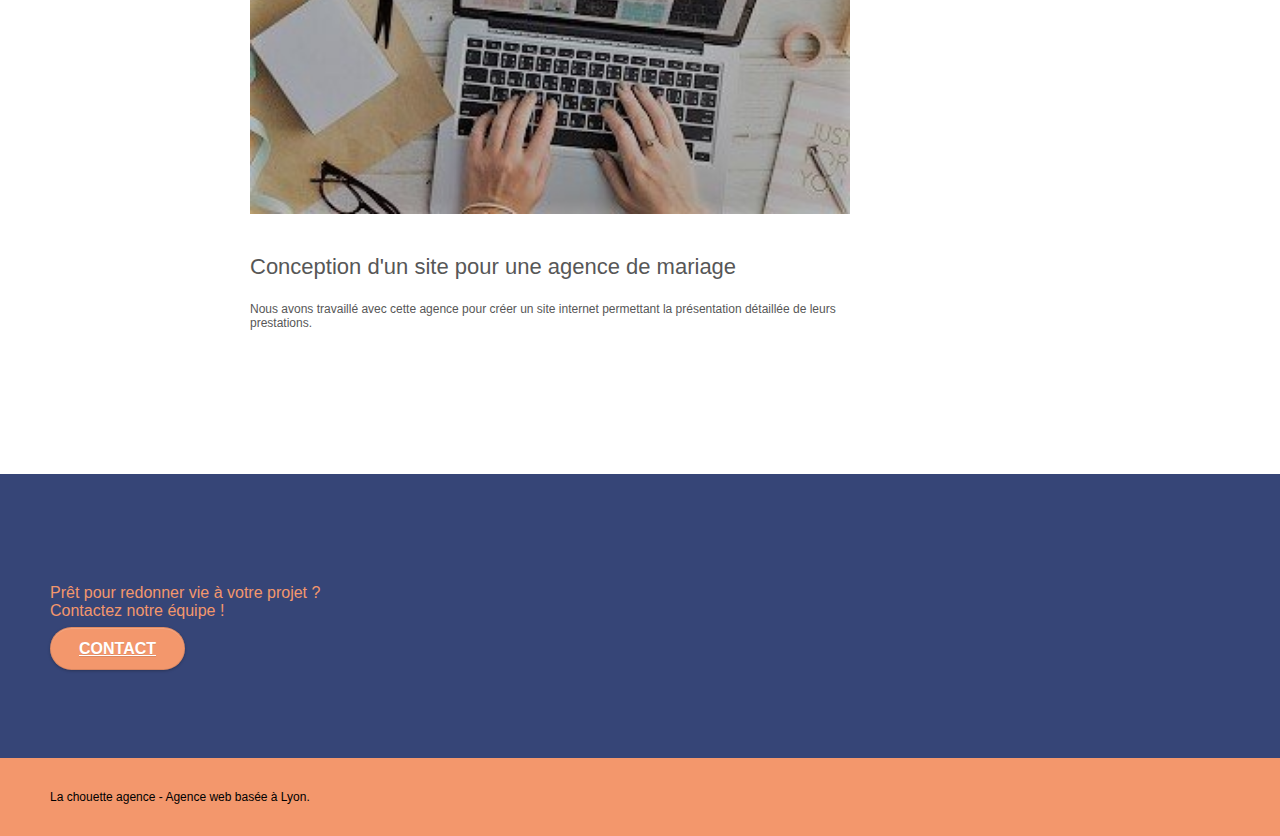
==== commit f14f8706: "index.html finit" ====
--- a/index.html
+++ b/index.html
@@ -17,20 +17,6 @@
 	<link rel="stylesheet" type="text/css" href="./css/font-awesome.css">
 	<link rel="stylesheet" type="text/css" href="./css/et-line.css">
 	
-    
-	<script
-            src="https://code.jquery.com/jquery-3.5.1.min.js"
-            integrity="sha256-9/aliU8dGd2tb6OSsuzixeV4y/faTqgFtohetphbbj0="
-            crossorigin="anonymous"
-        ></script>
-	<script
-            src="https://cdn.jsdelivr.net/npm/bootstrap@4.5.3/dist/js/bootstrap.bundle.min.js"
-            integrity="sha384-ho+j7jyWK8fNQe+A12Hb8AhRq26LrZ/JpcUGGOn+Y7RsweNrtN/tE3MoK7ZeZDyx"
-            crossorigin="anonymous"
-        ></script>
-	<script src="./js/blocs.js"></script>
-	<script src="./js/jquery.touchSwipe.js" defer></script>
-	<script src="./js/gmaps.js"></script>
 
     <title>La chouette agence</title>
 
@@ -47,7 +33,7 @@
 <!-- bloc-0 -->
 <header class="bloc bgc-white l-bloc " id="bloc-0">
 	<div class="container bloc-sm">
-
+<!--
 		<nav class="navbar row">
 			<div class="navbar-header">
 				<div class="keywords" style="color:#cccccc;font-size:1px;">Agence web design à Lyon</div>
@@ -68,6 +54,25 @@
 				</ul>
 			</div>
 		</nav>
+	-->
+	<nav class="navbar navbar-expand-lg navbar-light bg-light">
+		<div class="container-fluid">
+			<a class="navbar-brand" href="index.html"><img src="img/la-chouette-agence.png" alt="paris web design logo agence web meilleure agence" height="40" /></a>
+		  <button class="navbar-toggler" type="button" data-bs-toggle="collapse" data-bs-target="#navbarNav" aria-controls="navbarNav" aria-expanded="false" aria-label="Toggle navigation">
+			<span class="navbar-toggler-icon"></span>
+		  </button>
+		  <div class="collapse navbar-collapse" id="navbarNav">
+			<ul class="navbar-nav">
+			  <li class="nav-item">
+				<a class="nav-link active" aria-current="page" href="index.html">Acceuil</a>
+			  </li>
+			  <li class="nav-item">
+				<a class="nav-link" href="page2.html">Contact</a>
+			  </li>
+			</ul>
+		  </div>
+		</div>
+	  </nav>
 	</div>
 </header>
 <!-- bloc-0 END -->
@@ -76,7 +81,7 @@
 <div class="bloc bgc-dark-slate-blue bg-banniere d-bloc bg-t-edge bloc-bg-texture texture-paper b-parallax" id="bloc-1-hero">
 	<div class="container bloc-lg">
 		<div class="row tight-width-whitespace">
-			<div class="col-sm-12">
+			<div class="col-sm-12 text-center">
 				<img src="img/logo.png" class="center-block image-resize-mode" width="100" alt="La chouette agence" />
 				<h1 class="text-center hero-bloc-text tc-white ">
 					La chouette agence.
@@ -103,9 +108,9 @@
 				<div class="text-center">
 					<span class="et-icon-browser sm-shadow icon-dark-slate-blue icons icon-lg"></span>
 				</div>
-				<h3 class="mg-md text-center">
+				<h2 class="mg-md text-center">
 					Web design
-				</h3>
+				</h2>
 				<p class="text-center ">
 					Que vous ayez un site web qui a besoin d&rsquo;un rafraîchissement ou que vous partiez de zéro, laissez-nous vous réaliser un design dont vous serez fier.
 				</p>
@@ -114,9 +119,9 @@
 				<div class="text-center">
 					<span class="et-icon-presentation sm-shadow icon-dark-slate-blue icons icon-lg"></span>
 				</div>
-				<h3 class="mg-md text-center">
+				<h2 class="mg-md text-center">
 					&nbsp;Stratégie
-				</h3>
+				</h2>
 				<p class="text-center ">
 					Plutôt que de suggérer des designs à la mode, nous travaillerons avec vous pour comprendre vos objectifs commerciaux afin de vous proposer le meilleur design possible.<br>
 				</p>
@@ -125,20 +130,18 @@
 				<div class="text-center">
 					<span class="et-icon-edit sm-shadow icon-dark-slate-blue icons icon-lg"></span>
 				</div>
-				<h3 class="mg-md text-center">
+				<h2 class="mg-md text-center">
 					Illustrations
-				</h3>
+				</h2>
 				<p class="text-center ">
 					Un bon design n'est rien sans de bonnes illustrations. Laissez faire notre équipe de graphistes talentueux pour donner à vos pages une touche finale d'élégance.
 				</p>
 			</div>
 		</div>
 		<div class="row voffset-lg voffset">
-			<div class="col-xs-12 col-md-8 col-md-offset-2 text-center">
+			<div class="col-xs-12 col-md-8 col-md-offset-2 text-center element-centrer">
 				<p class="second-text-bloc-2">"La chouette agence est une excellente agence web ! Les web designers ont réussi à capturer l'essence de notre entreprise et à l'intégrer à notre site. Cela nous a aidé à doubler nos ventes en ligne à Lyon."</p>
 				<p class="auteur-text-bloc-2">Maxime Guibard, PDG de À vos fourchettes</p>
-				<img alt="agence web, agence web paris, web design paris, stratégie web" src="img/citation.png" />
-
 			</div>
 		</div>
 	</div>
@@ -150,9 +153,9 @@
 	<div class="container bloc-lg">
 		<div class="row tight-width-whitespace black-background">
 			<div class="col-sm-12">
-				<h2 class="mg-md text-center tc-white">
+				<h3 class="mg-md text-center tc-white">
 					Nous souhaitons aider les entreprises de la région Lyonnaise à se développer et à connaître le succès. Nous travaillons pour aider les entreprises locales à attirer de nouveaux clients .<br>
-				</h2>
+				</h3>
 				<p class="text-center white">
 					Nous aimons collaborer avec des entrepreneurs créatifs et des entreprises locale, qu’elles aient besoin de créer un site de A à Z ou de donner un coup de jeune à leur site. Que vous ayez besoin d’une identité visuelle complète ou d’une refonte de votre site, n’hésitez pas à nous contacter. Nous travaillerons ensemble pour créer des sites beau et bien structurés, qui seront facilement trouvable sur les moteurs de recherche. <br><br><a class="ltc-white bold-link" href="page2.html">Contactez notre équipe</a><br>
 				</p>
@@ -167,12 +170,14 @@
 	<div class="container bloc-lg">
 		<div class="row">
 			<div class="col-sm-12 text-center">
-				<img alt="agence web design" src="img/title2.png" />
+				<p class="second-text-bloc-2 element-centrer">Nous travaillons avec beaucoup de clients,
+					<br> voici nos réalisations.
+				</p>
 			</div>
 		</div>
 		<div class="row tight-width-whitespace portfolio-row">
 			<div class="col-sm-6">
-				<a href="#" data-lightbox="img/1.bmp" data-gallery-id="gallery-1" data-caption="Refonte d'un site web pour un journal local" data-frame="snapshot-lb"><img src="img/1.bmp" alt="Refonte site web journal" class="img-responsive portfolio-thumb quatre-img" /></a>
+				<a href="#" data-lightbox="img/1.jpg" data-gallery-id="gallery-1" data-caption="Refonte d'un site web pour un journal local" data-frame="snapshot-lb"><img src="img/1.jpg" alt="Refonte site web journal" class="img-responsive portfolio-thumb quatre-img" /></a>
 				<h3 class="mg-md text-center">
 					Refonte d'un site web pour un journal local
 				</h3>
@@ -181,7 +186,7 @@
 				</p>
 			</div>
 			<div class="col-sm-6">
-				<a href="#" data-lightbox="img/2.bmp" data-gallery-id="gallery-1" data-caption="Création d'un site web pour photographes" data-frame="snapshot-lb"><img src="img/2.bmp" class="img-responsive portfolio-thumb quatre-img" alt="Création d'un site web pour photographes" /></a>
+				<a href="#" data-lightbox="img/2.jpg" data-gallery-id="gallery-1" data-caption="Création d'un site web pour photographes" data-frame="snapshot-lb"><img src="img/2.jpg" class="img-responsive portfolio-thumb quatre-img" alt="Création d'un site web pour photographes" /></a>
 				<h3 class="mg-md text-center">
 					Création d'un site web pour photographes
 				</h3>
@@ -192,7 +197,7 @@
 		</div>
 		<div class="row tight-width-whitespace portfolio-row">
 			<div class="col-sm-6">
-				<a href="#" data-lightbox="img/3.bmp" data-gallery-id="gallery-1" data-caption="Création d'un site internet pour un voyageur" data-frame="snapshot-lb"><img src="img/3.bmp" class="img-responsive portfolio-thumb quatre-img" alt="Création d'un site web pour voyageur"/></a>
+				<a href="#" data-lightbox="img/3.jpg" data-gallery-id="gallery-1" data-caption="Création d'un site internet pour un voyageur" data-frame="snapshot-lb"><img src="img/3.jpg" class="img-responsive portfolio-thumb quatre-img" alt="Création d'un site web pour voyageur"/></a>
 				<h3 class="mg-md text-center">
 					Création d'un site internet pour un voyageur
 				</h3>
@@ -201,7 +206,7 @@
 				</p>
 			</div>
 			<div class="col-sm-6">
-				<a href="#" data-lightbox="img/4.bmp" data-gallery-id="gallery-1" data-caption="Conception d'un site pour une agence de mariage" data-frame="snapshot-lb"><img src="img/4.bmp" class="img-responsive portfolio-thumb quatre-img" alt="Création d'un site web pour agence de mariage" /></a>
+				<a href="#" data-lightbox="img/4.jpg" data-gallery-id="gallery-1" data-caption="Conception d'un site pour une agence de mariage" data-frame="snapshot-lb"><img src="img/4.jpg" class="img-responsive portfolio-thumb quatre-img" alt="Création d'un site web pour agence de mariage" /></a>
 				<h3 class="mg-md text-center">
 					Conception d'un site pour une agence de mariage
 				</h3>
@@ -218,9 +223,9 @@
 <div class="bloc bgc-dark-slate-blue bg-banniere d-bloc bloc-bg-texture texture-paper" id="bloc-5-cta">
 	<div class="container bloc-lg">
 		<div class="row">
-			<h2 class="mg-md text-center tc-white">
+			<h4 class="mg-md text-center tc-white element-centrer">
 				Prêt pour redonner vie à votre projet ?<br>Contactez notre équipe !
-			</h2>
+			</h4>
 			<div class="col-sm-12 text-center">
 				<a href="page2.html" class="btn btn-atomic-tangerine btn-clean btn-rd btn-lg cta-hero">Contact</a>
 			</div>
@@ -234,63 +239,29 @@
 	<div class="container bloc-sm">
 		<div class="row">
 			<div class="col-sm-12">
-				<p class="text-center white">
+				<p class="text-center color-lien">
 					La chouette agence - Agence web basée à Lyon.<br>
 				</p>
 				<div class="row row-no-gutters social">
 					<div class="col-sm-3">
 						<div class="text-center">
-							<a class="social" href="index.html"><span class="fa fa-twitter icon-md"></span></a>
-						</div>
-					</div>
-					<div class="col-sm-3">
-						<div class="text-center">
-							<a class="social" href="index.html"><span class="fa fa-facebook icon-md"></span></a>
-						</div>
-					</div>
-					<div class="col-sm-3">
-						<div class="text-center">
-							<a class="social" href="index.html"><span class="fa fa-dribbble icon-md"></span></a>
-						</div>
-					</div>
-					<div class="col-sm-3">
-						<div class="text-center">
-							<a class="social" href="index.html"><span class="fa fa-instagram icon-md"></span></a>
-						</div>
-					</div>
-					<div class="keywords" style="color:#F3976C;">Agence web à paris, stratégie web, web design, illustrations, design de site web, site web, web, internet, site internet, site</div>
-				</div>
-				<div class="row">
-					<div class="col-sm-4">
-						Partenaires
-							<ul>
-								<li><a href="voiture.com">voiture.com</a></li>
-								<li><a href="pizza.com">pizza.com</a></li>
-								<li><a href="matoiture.com">matoiture.com</a></li>
-								<li><a href="immobilierseo.com">immobilierseo.com</a></li>
-							</ul>		
-					</div>
-					<div class="col-sm-4">
-						Annuaires liste 1
-						<ul>
-							<li><a href="annuaireagence.com">annuaireagence.com</a></li>
-							<li><a href="annuaireseo.com">annuaireseo.com</a></li>
-							<li><a href="annuairemarketing.com">annuairemarketing.com</a></li>
-							<li><a href="123seoture.com">123seo.com</a></li>
-							<li><a href="annuairewordpress.com">annuairewordpress.com</a></li>
-							<li><a href="listeagence.com">listeagence.com</a></li>
-						</ul>
-					</div>
-					<div class="col-sm-4">
-						Annuaires liste 2
-						<ul>
-							<li><a href="betterseo.com">betterseo.com</a></li>
-							<li><a href="ameliorerseo.com">ameliorerseo.com</a></li>
-							<li><a href="seojuicelien.com">seojuicelien.com</a></li>
-							<li><a href="backlink.com">backlink.com</a></li>
-							<li><a href="linkjuiceannuaire.com">linkjuiceannuaire.com</a></li>
-							<li><a href="vraiseofiable.com">vraiseofiable.com</a></li>
-						</ul>
+							<a class="social" href="https://twitter.com/?logout=1617699918699" title="Twitter"><span class="fa fa-twitter icon-md color-lien"></span></a>
+						</div>
+					</div>
+					<div class="col-sm-3">
+						<div class="text-center">
+							<a class="social" href="https://fr-fr.facebook.com/" title="Facebook"><span class="fa fa-facebook icon-md color-lien"></span></a>
+						</div>
+					</div>
+					<div class="col-sm-3">
+						<div class="text-center">
+							<a class="social" href="https://dribbble.com/" title="Dribbble"><span class="fa fa-dribbble icon-md color-lien"></span></a>
+						</div>
+					</div>
+					<div class="col-sm-3">
+						<div class="text-center">
+							<a class="social" href="https://www.instagram.com/?hl=fr" title="Instagram"><span class="fa fa-instagram icon-md color-lien"></span></a>
+						</div>
 					</div>
 				</div>
 			</div>
@@ -301,7 +272,10 @@
 
 </div>
 <!-- Principal conteneur END -->
-    
-
+
+<script src="https://code.jquery.com/jquery-3.5.1.min.js" integrity="sha256-9/aliU8dGd2tb6OSsuzixeV4y/faTqgFtohetphbbj0=" crossorigin="anonymous"></script>
+<script src="https://cdn.jsdelivr.net/npm/bootstrap@5.0.0-beta3/dist/js/bootstrap.bundle.min.js" integrity="sha384-JEW9xMcG8R+pH31jmWH6WWP0WintQrMb4s7ZOdauHnUtxwoG2vI5DkLtS3qm9Ekf" crossorigin="anonymous"></script>
+<script src="./js/jquery.touchSwipe.js" defer></script>
+<script src="./js/gmaps.js"></script>
 </body>
 </html>
--- a/style.css
+++ b/style.css
@@ -22,6 +22,13 @@
 }
 .quatre-img{
     width: 100%;
+}
+.element-centrer{
+    margin-left: auto;
+    margin-right: auto;
+}
+.color-lien{
+    color: black!important;
 }
 a,
 button {
@@ -693,7 +700,7 @@
 }
 
 p {
-    font-size: 11px;
+    font-size: 12px;
 }
 
 .tight-width-whitespace {
@@ -720,12 +727,12 @@
     margin: auto auto auto auto;
 }
 
-h2 {
+h3 {
     font-size: 22px;
     line-height: 1.4em;
 }
 
-h3 {
+h2 {
     font-size: 15px;
     text-transform: uppercase;
     font-weight: 700;
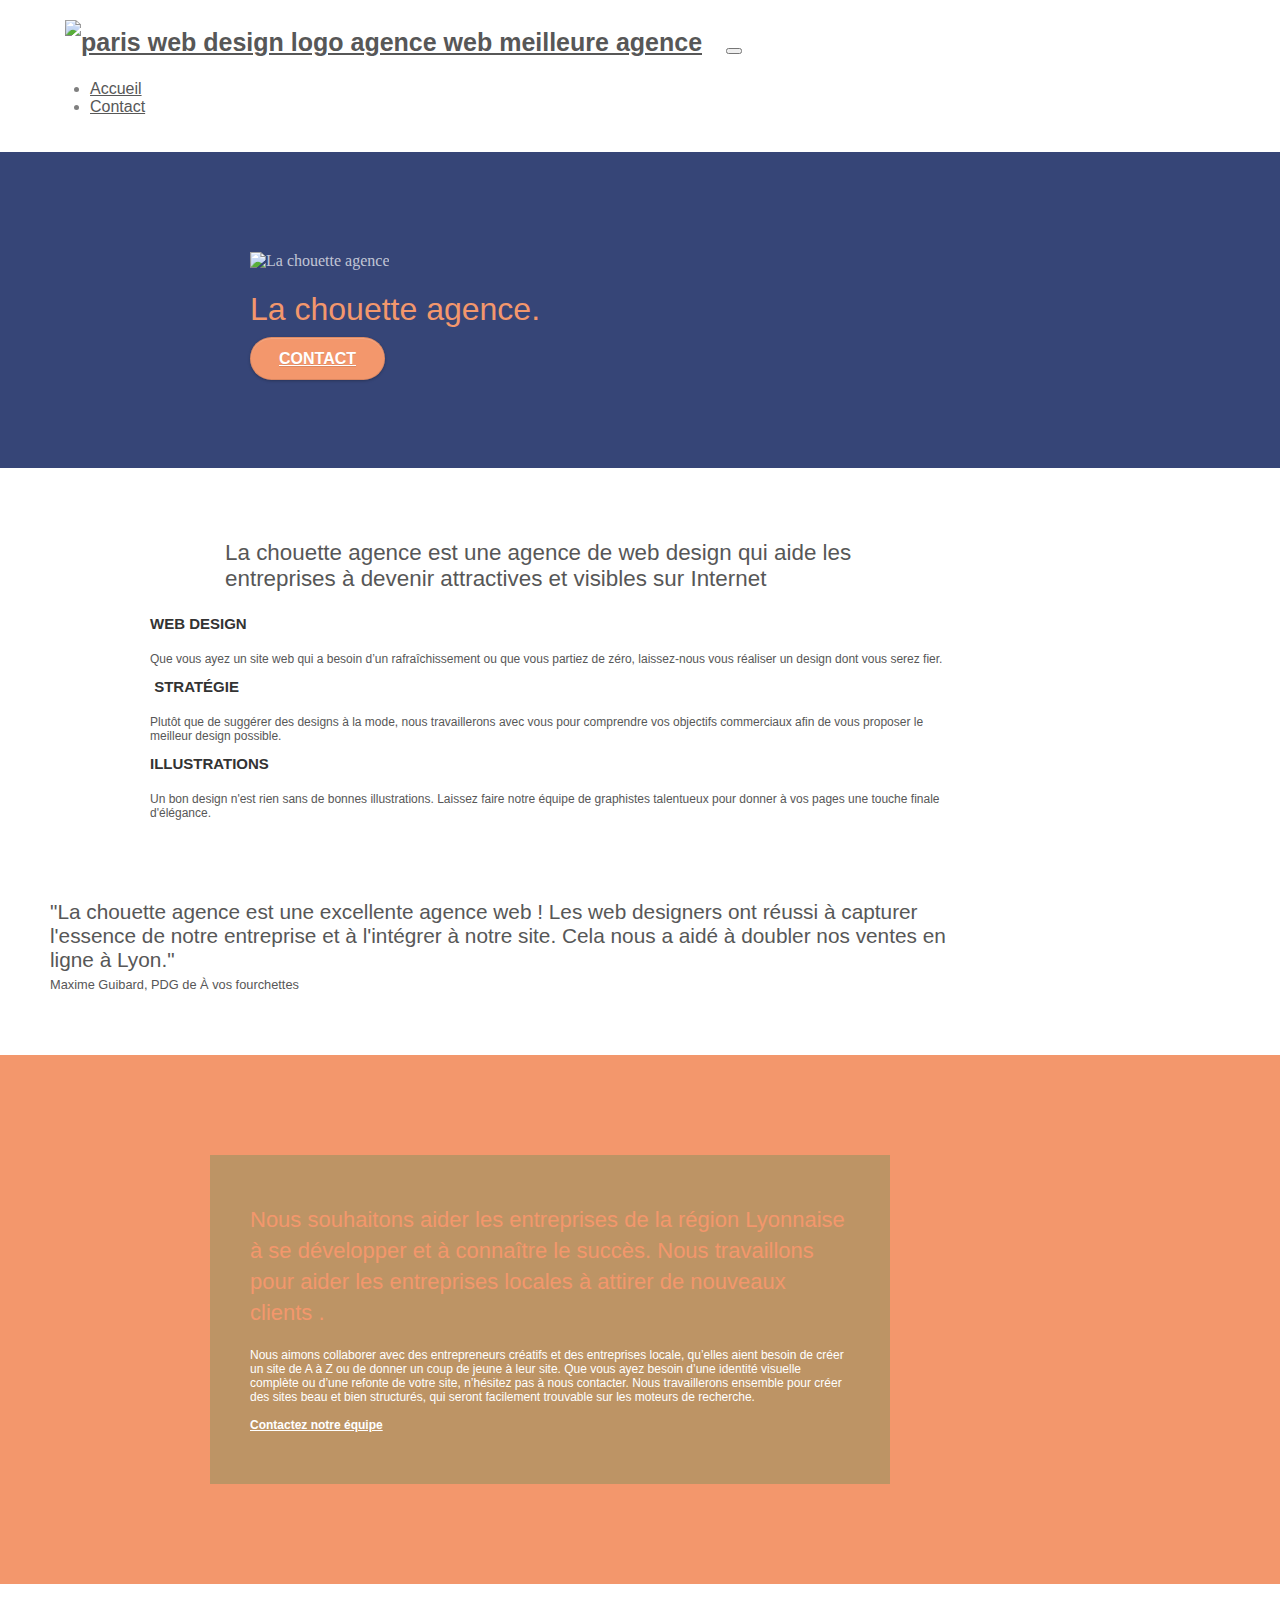
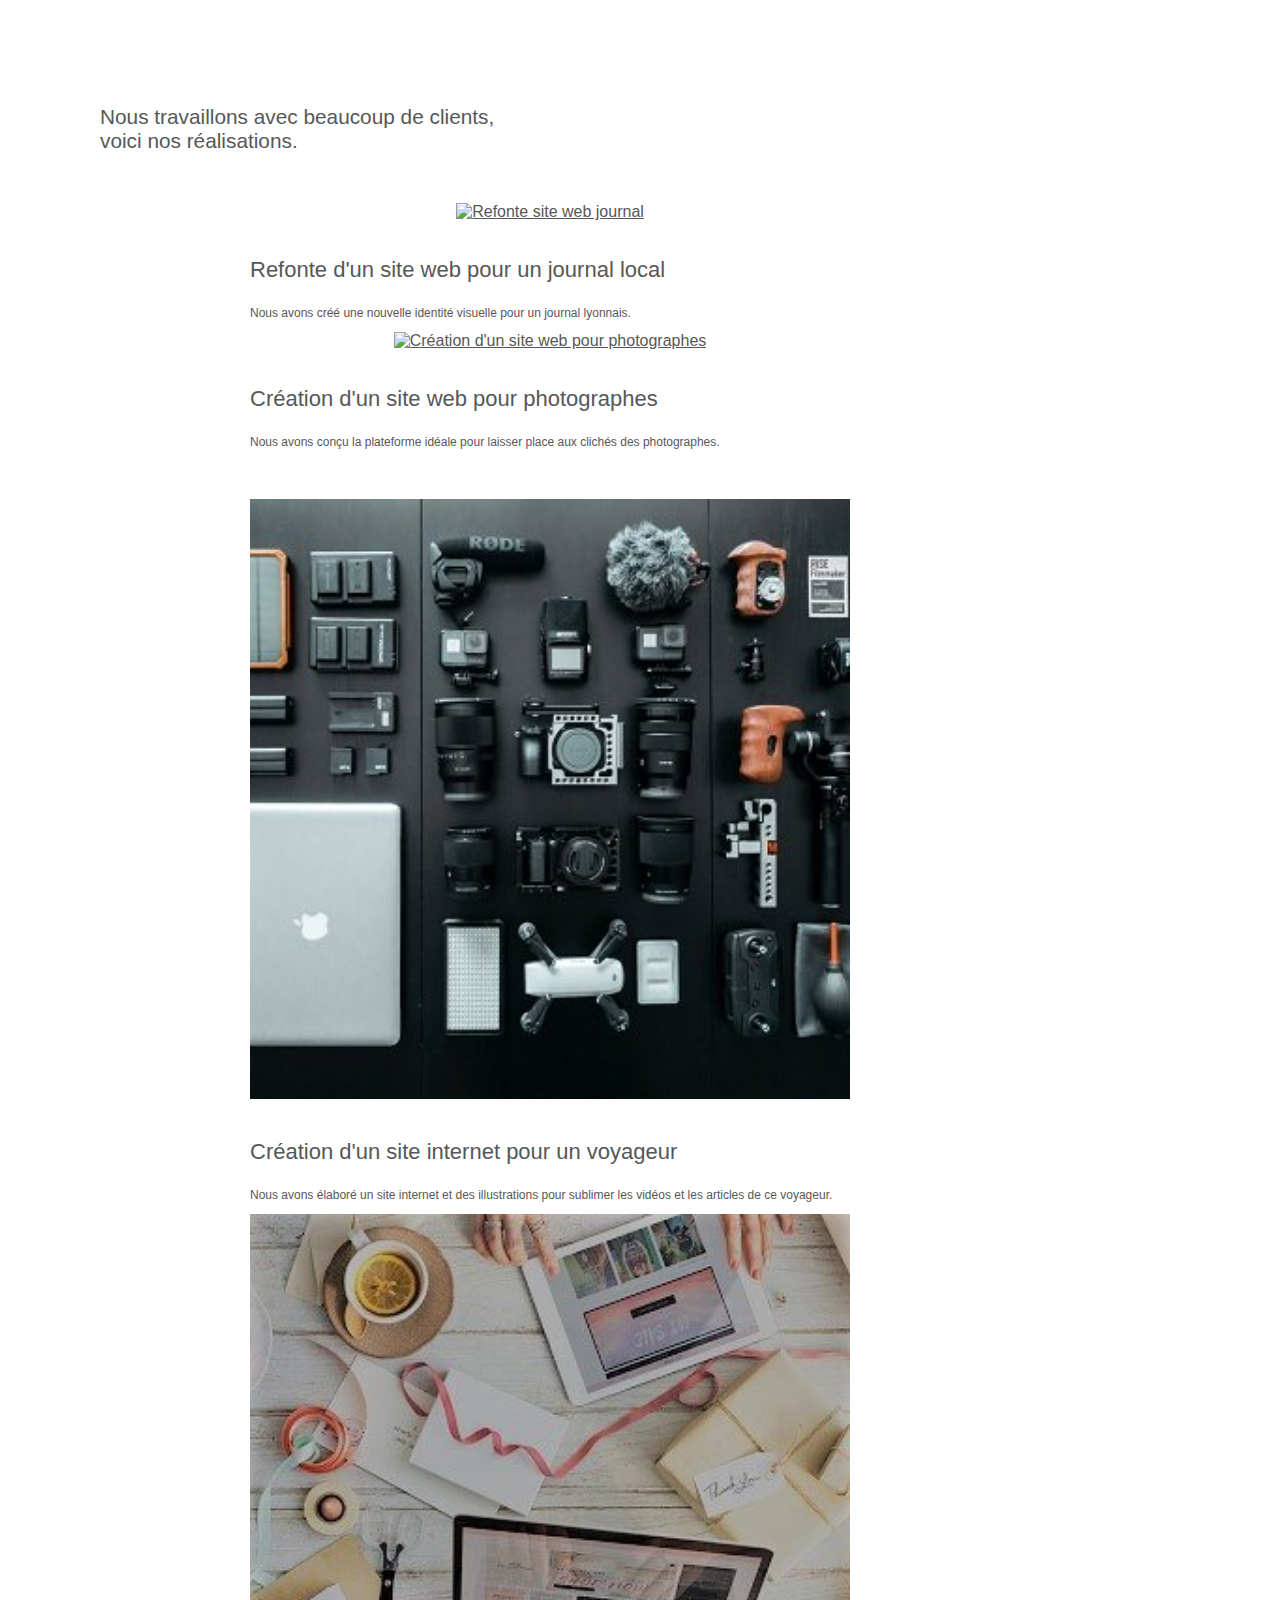
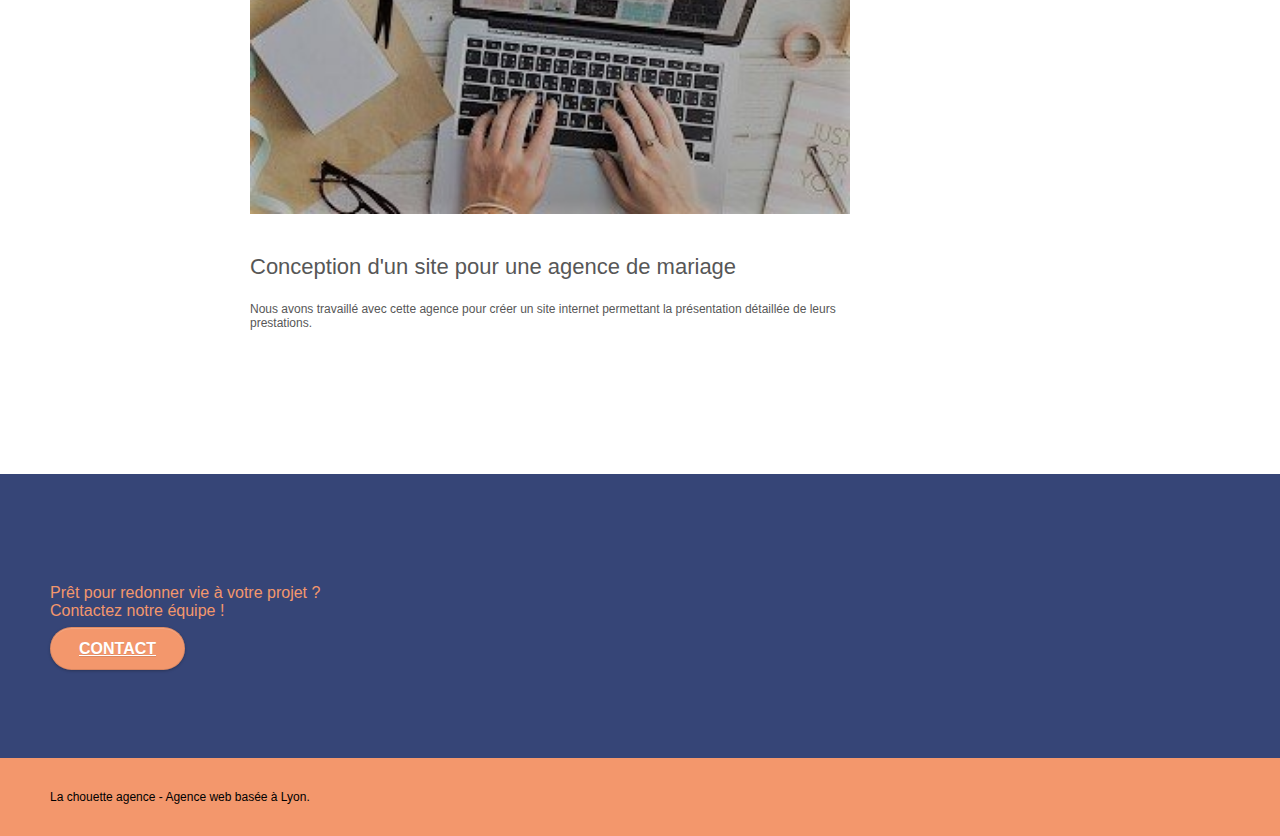
==== commit 069e9863: "Dernier commit" ====
--- a/index.html
+++ b/index.html
@@ -7,14 +7,9 @@
     <meta name="viewport" content="width=device-width, initial-scale=1.0, viewport-fit=cover">
     <link rel="shortcut icon" type="image/png" href="favicon.jpg">
     
-	<link
-            rel="stylesheet"
-            href="https://cdn.jsdelivr.net/npm/bootstrap@4.5.3/dist/css/bootstrap.min.css"
-            integrity="sha384-TX8t27EcRE3e/ihU7zmQxVncDAy5uIKz4rEkgIXeMed4M0jlfIDPvg6uqKI2xXr2"
-            crossorigin="anonymous"
-        />
+	<link rel="stylesheet" type="text/css" href="./css/font-awesome.css">
+	<link rel="stylesheet" href="https://cdn.jsdelivr.net/npm/bootstrap@4.5.3/dist/css/bootstrap.min.css" integrity="sha384-TX8t27EcRE3e/ihU7zmQxVncDAy5uIKz4rEkgIXeMed4M0jlfIDPvg6uqKI2xXr2" crossorigin="anonymous" />
 	<link rel="stylesheet" type="text/css" href="style.css">
-	<link rel="stylesheet" type="text/css" href="./css/font-awesome.css">
 	<link rel="stylesheet" type="text/css" href="./css/et-line.css">
 	
 
@@ -33,28 +28,6 @@
 <!-- bloc-0 -->
 <header class="bloc bgc-white l-bloc " id="bloc-0">
 	<div class="container bloc-sm">
-<!--
-		<nav class="navbar row">
-			<div class="navbar-header">
-				<div class="keywords" style="color:#cccccc;font-size:1px;">Agence web design à Lyon</div>
-				<a class="navbar-brand" href="index.html"><img src="img/la-chouette-agence.png" alt="paris web design logo agence web meilleure agence" height="40" /></a>
-				<div class="keywords" style="color:#cccccc;font-size:1px;">Agence web desgin à Lyon</div>
-				<button id="nav-toggle" type="button" class="ui-navbar-toggle navbar-toggle" data-toggle="collapse" data-target=".navbar-1">
-					<span class="sr-only">Toggle navigation</span><span class="icon-bar"></span><span class="icon-bar"></span><span class="icon-bar"></span>
-				</button>
-			</div>
-			<div class="collapse navbar-collapse navbar-1 special-dropdown-nav">
-				<ul class="site-navigation nav navbar-nav">
-					<li>
-						<a href="index.html">Accueil</a>
-					</li>
-					<li>
-						<a href="page2.html">Contact &gt;</a>
-					</li>
-				</ul>
-			</div>
-		</nav>
-	-->
 	<nav class="navbar navbar-expand-lg navbar-light bg-light">
 		<div class="container-fluid">
 			<a class="navbar-brand" href="index.html"><img src="img/la-chouette-agence.png" alt="paris web design logo agence web meilleure agence" height="40" /></a>
@@ -62,12 +35,12 @@
 			<span class="navbar-toggler-icon"></span>
 		  </button>
 		  <div class="collapse navbar-collapse" id="navbarNav">
-			<ul class="navbar-nav">
+			<ul class="navbar-nav ml-auto">
 			  <li class="nav-item">
-				<a class="nav-link active" aria-current="page" href="index.html">Acceuil</a>
+				<a class="nav-link active" aria-current="page" href="index.html">Accueil</a>
 			  </li>
 			  <li class="nav-item">
-				<a class="nav-link" href="page2.html">Contact</a>
+				<a class="nav-link" href="contact.html">Contact</a>
 			  </li>
 			</ul>
 		  </div>
@@ -87,7 +60,7 @@
 					La chouette agence.
 				</h1>
 				<div class="text-center">
-					<a href="page2.html" class="btn btn-lg btn-clean btn-rd cta-hero btn-atomic-tangerine" id="cta-hero">Contact</a>
+					<a href="contact.html" class="btn btn-lg btn-clean btn-rd cta-hero btn-atomic-tangerine" id="cta-hero">Contact</a>
 				</div>
 			</div>
 		</div>
@@ -157,7 +130,7 @@
 					Nous souhaitons aider les entreprises de la région Lyonnaise à se développer et à connaître le succès. Nous travaillons pour aider les entreprises locales à attirer de nouveaux clients .<br>
 				</h3>
 				<p class="text-center white">
-					Nous aimons collaborer avec des entrepreneurs créatifs et des entreprises locale, qu’elles aient besoin de créer un site de A à Z ou de donner un coup de jeune à leur site. Que vous ayez besoin d’une identité visuelle complète ou d’une refonte de votre site, n’hésitez pas à nous contacter. Nous travaillerons ensemble pour créer des sites beau et bien structurés, qui seront facilement trouvable sur les moteurs de recherche. <br><br><a class="ltc-white bold-link" href="page2.html">Contactez notre équipe</a><br>
+					Nous aimons collaborer avec des entrepreneurs créatifs et des entreprises locale, qu’elles aient besoin de créer un site de A à Z ou de donner un coup de jeune à leur site. Que vous ayez besoin d’une identité visuelle complète ou d’une refonte de votre site, n’hésitez pas à nous contacter. Nous travaillerons ensemble pour créer des sites beau et bien structurés, qui seront facilement trouvable sur les moteurs de recherche. <br><br><a class="ltc-white bold-link" href="contact.html">Contactez notre équipe</a><br>
 				</p>
 			</div>
 		</div>
@@ -227,7 +200,7 @@
 				Prêt pour redonner vie à votre projet ?<br>Contactez notre équipe !
 			</h4>
 			<div class="col-sm-12 text-center">
-				<a href="page2.html" class="btn btn-atomic-tangerine btn-clean btn-rd btn-lg cta-hero">Contact</a>
+				<a href="contact.html" class="btn btn-atomic-tangerine btn-clean btn-rd btn-lg cta-hero">Contact</a>
 			</div>
 		</div>
 	</div>
@@ -243,24 +216,24 @@
 					La chouette agence - Agence web basée à Lyon.<br>
 				</p>
 				<div class="row row-no-gutters social">
-					<div class="col-sm-3">
-						<div class="text-center">
-							<a class="social" href="https://twitter.com/?logout=1617699918699" title="Twitter"><span class="fa fa-twitter icon-md color-lien"></span></a>
-						</div>
-					</div>
-					<div class="col-sm-3">
-						<div class="text-center">
-							<a class="social" href="https://fr-fr.facebook.com/" title="Facebook"><span class="fa fa-facebook icon-md color-lien"></span></a>
-						</div>
-					</div>
-					<div class="col-sm-3">
-						<div class="text-center">
-							<a class="social" href="https://dribbble.com/" title="Dribbble"><span class="fa fa-dribbble icon-md color-lien"></span></a>
-						</div>
-					</div>
-					<div class="col-sm-3">
-						<div class="text-center">
-							<a class="social" href="https://www.instagram.com/?hl=fr" title="Instagram"><span class="fa fa-instagram icon-md color-lien"></span></a>
+					<div class="col-sm-3 mt-4">
+						<div class="text-center">
+							<a class="lien-social" href="https://twitter.com/?logout=1617699918699" title="Twitter"><span class="fa fa-twitter icon-md color-lien"></span></a>
+						</div>
+					</div>
+					<div class="col-sm-3 mt-4">
+						<div class="text-center">
+							<a class="lien-social" href="https://fr-fr.facebook.com/" title="Facebook"><span class="fa fa-facebook icon-md color-lien"></span></a>
+						</div>
+					</div>
+					<div class="col-sm-3 mt-4">
+						<div class="text-center">
+							<a class="lien-social" href="https://dribbble.com/" title="Dribbble"><span class="fa fa-dribbble icon-md color-lien"></span></a>
+						</div>
+					</div>
+					<div class="col-sm-3 mt-4">
+						<div class="text-center">
+							<a class="lien-social" href="https://www.instagram.com/?hl=fr" title="Instagram"><span class="fa fa-instagram icon-md color-lien"></span></a>
 						</div>
 					</div>
 				</div>
--- a/style.css
+++ b/style.css
@@ -28,6 +28,9 @@
     margin-right: auto;
 }
 .color-lien{
+    color: black!important;
+}
+#color-black{
     color: black!important;
 }
 a,
@@ -871,13 +874,13 @@
     }
 }
 
-@media only screen and (min-device-width: 768px) and (max-device-width: 1024px) and (orientation: landscape) {
+@media only screen and (min-width: 768px) and (max-width: 1024px) and (orientation: landscape) {
     .b-parallax {
         background-attachment: scroll;
     }
 }
 
-@media only screen and (min-device-width: 1024px) and (max-device-width: 1366px) and (-webkit-min-device-pixel-ratio: 1.5) {
+@media only screen and (min-width: 1024px) and (max-width: 1366px) and (-webkit-min-device-pixel-ratio: 1.5) {
     .b-parallax {
         background-attachment: scroll;
     }
@@ -895,10 +898,6 @@
         overflow-x: hidden;
         position: relative;
     }
-    .bloc {
-        padding-left: constant(safe-area-inset-left);
-        padding-right: constant(safe-area-inset-right);
-    }
     .bloc-group,
     .bloc-group .bloc {
         display: block;
@@ -907,8 +906,6 @@
     .bloc-fill-screen .fill-bloc-top-edge,
     .bloc-fill-screen .fill-bloc-bottom-edge {
         padding: 0 20px;
-        padding-left: constant(safe-area-inset-left);
-        padding-right: constant(safe-area-inset-right);
     }
 }
 
